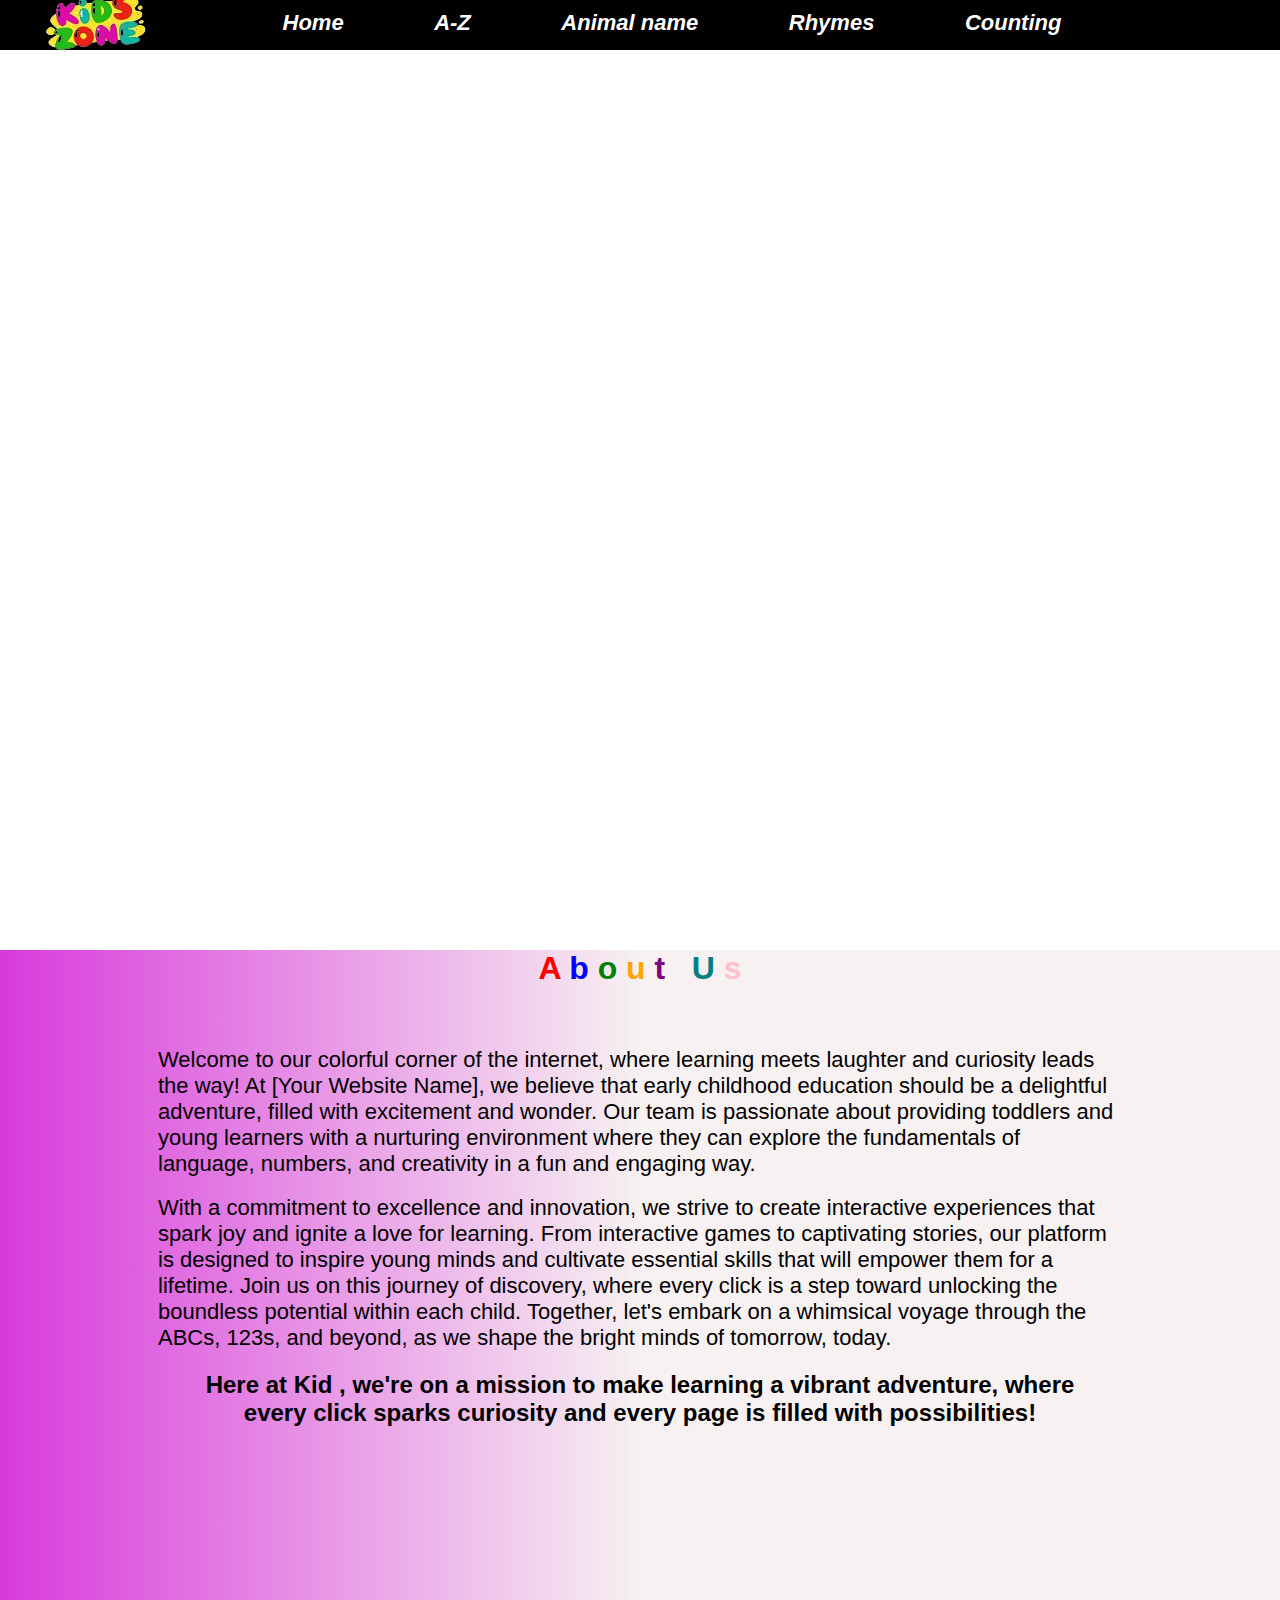
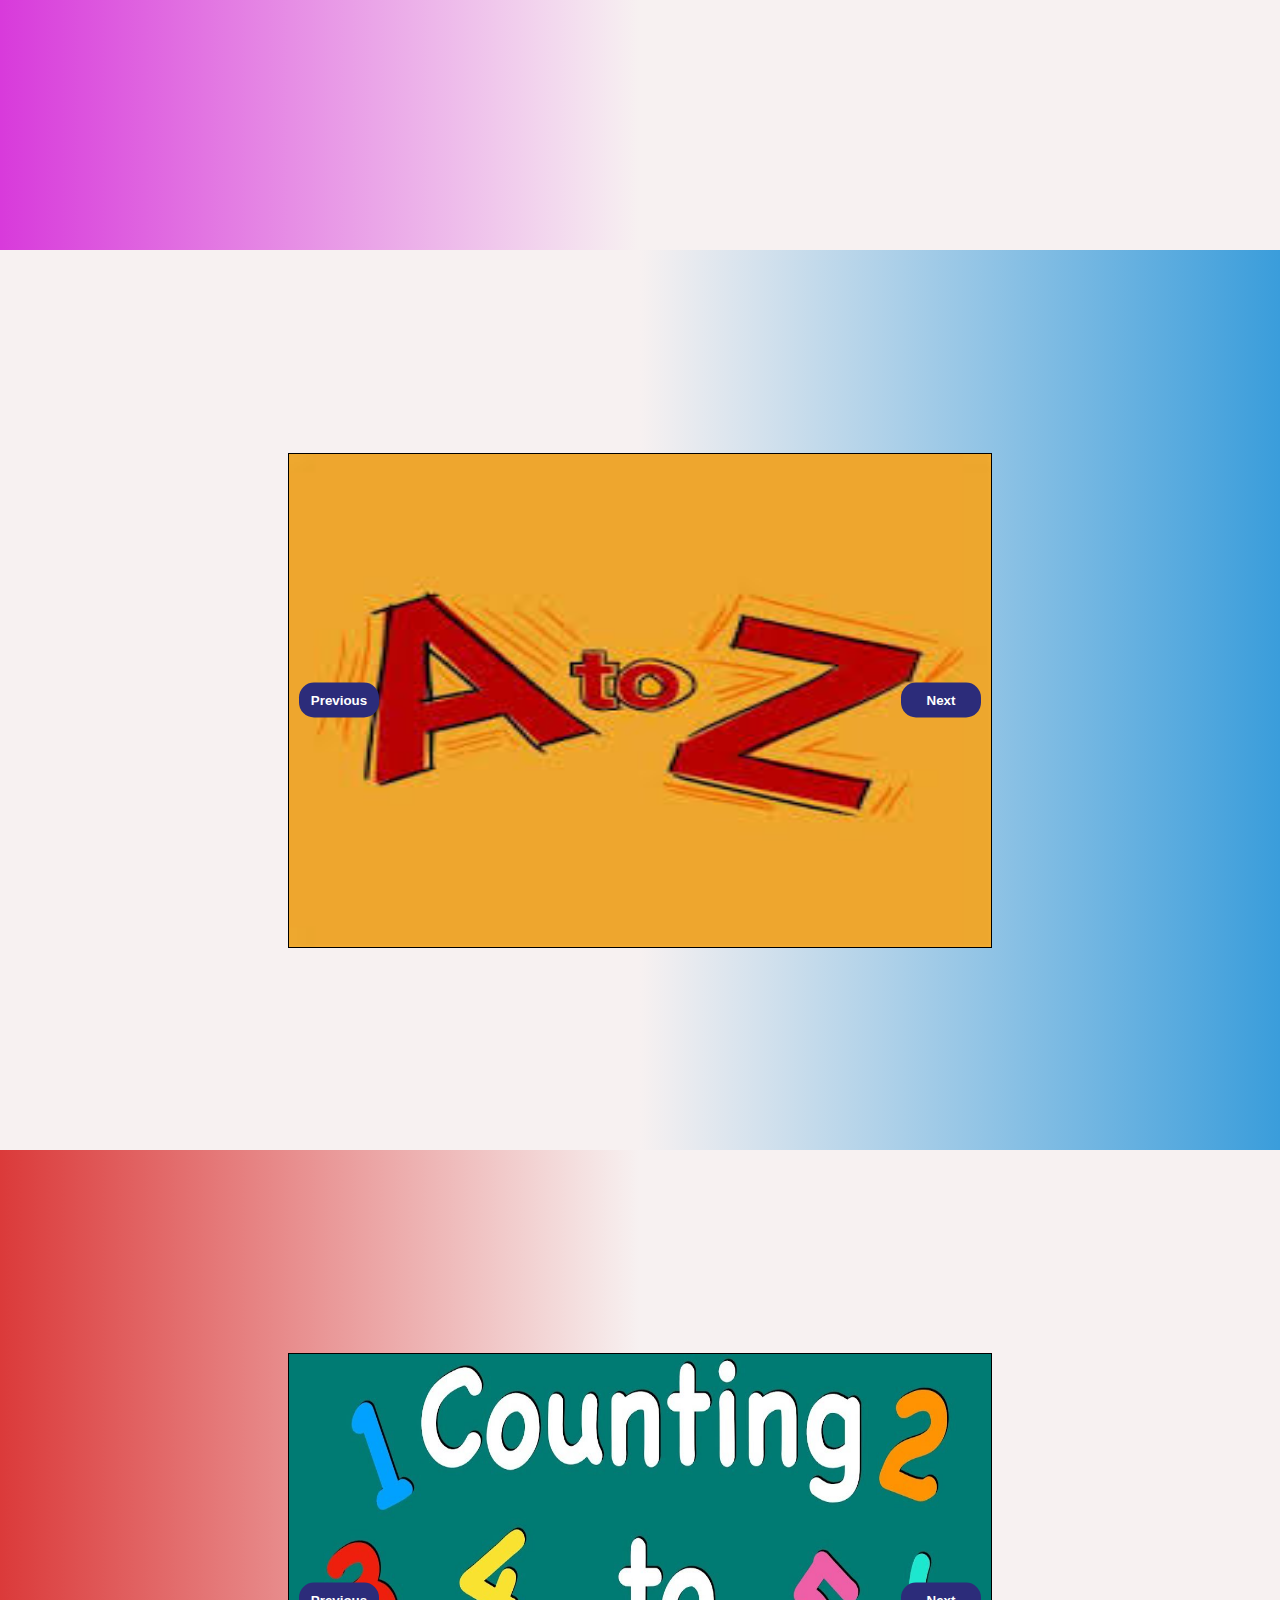
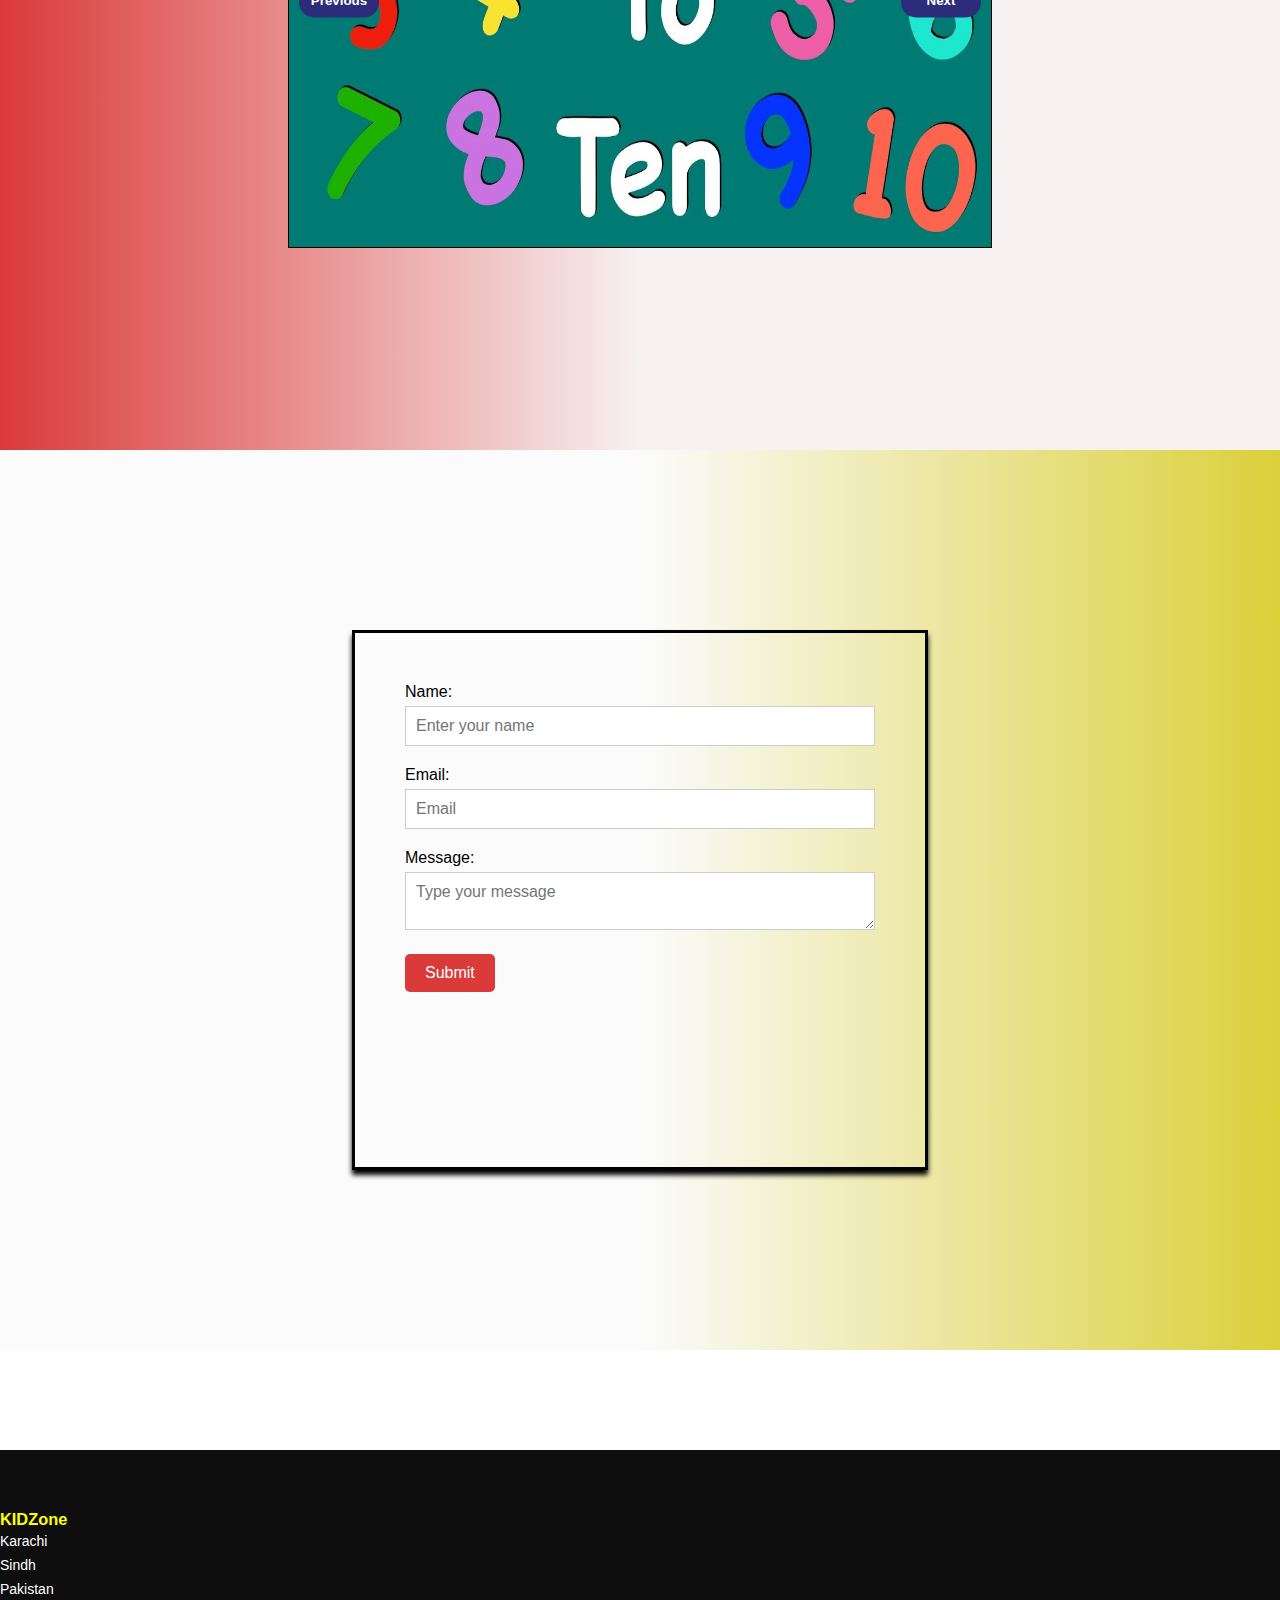
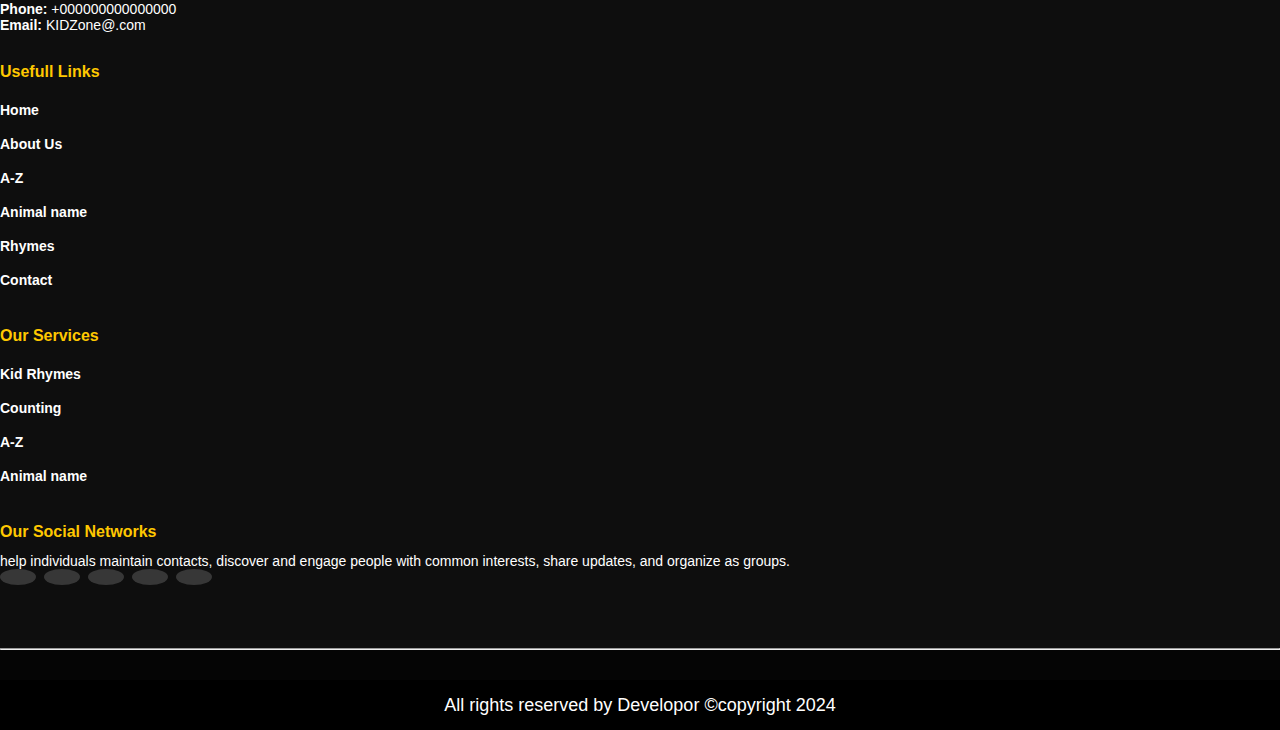
==== index.html @ c66ebe62 "Update index.html" ====
<!DOCTYPE html>
<html lang="en">

<head>
    <meta charset="UTF-8">
    <meta name="viewport" content="width=device-width, initial-scale=1.0">
    <title>Document</title>
    <link rel="stylesheet" href="./css/style.css">
       <!-- bootstrap links -->
       <link href="https://cdn.jsdelivr.net/npm/bootstrap@5.0.2/dist/css/bootstrap.min.css" rel="stylesheet" integrity="sha384-EVSTQN3/azprG1Anm3QDgpJLIm9Nao0Yz1ztcQTwFspd3yD65VohhpuuCOmLASjC" crossorigin="anonymous">
       <!-- bootstrap links -->
    <link rel="stylesheet" href="https://cdnjs.cloudflare.com/ajax/libs/font-awesome/6.5.2/css/all.min.css"
    
        integrity="sha512-SnH5WK+bZxgPHs44uWIX+LLJAJ9/2PkPKZ5QiAj6Ta86w+fsb2TkcmfRyVX3pBnMFcV7oQPJkl9QevSCWr3W6A=="
        crossorigin="anonymous" referrerpolicy="no-referrer" />

</head>

<body>

    <div id="home" class="hm">

        <div class="header">

            <div class="logo">
                <img src="Kids_Zone_Logo-removebg-preview.png" alt="logo">

            </div>

            <div class="menu">

                <ul class="menu-list">
                    
                    <li><a href="index.html">Home</a></li>
                    <!-- <li><a href="#About">About</a></li> -->
                    <li><a href="Alphabet name.html">A-Z</a></li>
                    <li><a href="Animal name.html">Animal name</a></li>
                   <li><a href="Rhyms.html">Rhymes</a></li>
                    <li><a href="counting.html">Counting</a></li>
                    <!-- <li><a href="#contact">Contact</a></li> -->
                    
                </ul>

            </div>

            <div class="toggle toggle-active">
               <button onclick="show()"> <i class="fa-solid fa-bars humberger-btn"></i> </button>
            </div>

        </div>

        <!--   Slider -->

        <div class="slider">
            <div class="slide" style="background-image: url('./imgages/back.jpg'); background-size: cover;">
                <p>Welcome to our world of wonder! Dive into letters and laughter, where learning is fun ever after!</p>
            </div>
            <div class="slide" style="background-image: url('./imagages/back2.jpg'); background-size: cover;">
                <p>A is for Apple, B is for Ball: Come learn and play, have a ball!</p>
            </div>
            <div class="slide" style="background-image: url('./imagages/back3.jpg'); background-size: cover;">
                <p>Discover, learn, and have some fun: where crayons and balls meet everyone!</p>
            </div>
        </div>




    </div>

    <!--About Section -->

    <div id="About" class="ab" >

        <h1 class="about-h1">

            <div class="colorful">
                <span>A</span>
                <span>b</span>
                <span>o</span>
                <span>u</span>
                <span>t</span>
                <span>&nbsp;</span>
                <span>U</span>
                <span>s</span>
              </div>
            

        </h1>

        <div class="About-main">

            <img src="./imagages/About.jfif" alt="">
            <p>Welcome to our colorful corner of the internet, where learning meets laughter and curiosity leads the
                way! At [Your Website Name], we believe that early childhood education should be a delightful adventure,
                filled with excitement and wonder. Our team is passionate about providing toddlers and young learners
                with a nurturing environment where they can explore the fundamentals of language, numbers, and
                creativity in a fun and engaging way.</p>
            <br>
            <p>With a commitment to excellence and innovation, we strive to create interactive experiences that spark
                joy and ignite a love for learning. From interactive games to captivating stories, our platform is
                designed to inspire young minds and cultivate essential skills that will empower them for a lifetime.
                Join us on this journey of discovery, where every click is a step toward unlocking the boundless
                potential within each child. Together, let's embark on a whimsical voyage through the ABCs, 123s, and
                beyond, as we shape the bright minds of tomorrow, today.</p>
                          

                <h2 class="about-below-h2">Here at Kid , we're on a mission to make learning a vibrant adventure, where every click
                    sparks curiosity and every page is filled with possibilities!</h2>

        </div>


    </div>


    <!-- A to Z -->

    <div id="A-to-Z" class="ab">
       

        <div class="book">
          <div class="page" id="page1"><img src="A-Z.jpg" alt=""></div>
            <div class="page" id="page2"><img src="./imagages/a.jpg" alt=""></div>
            <div class="page" id="page3"><img src="A-Z img/ball.jpg" alt=""></div>
            <div class="page" id="page4"><img src="A-Z img/cat.svg" alt=""></div>
            <div class="page" id="page5"><img src="A-Z img/dog.jpg" alt=""></div>
            <div class="page" id="page6"><img src="A-Z img/elephant.jpg" alt=""></div>
            <div class="page" id="page7"><img src="A-Z img/flower_c_200w.png" alt=""></div>
            <div class="page" id="page8"><img src="A-Z img/grapes.jpg" alt=""></div>
            <div class="page" id="page9"><img src="A-Z img/h.avif" alt=""></div>
            <div class="page" id="page8"><img src="A-Z img/ice.jpg" alt=""></div>
            <div class="page" id="page9"><img src="A-Z img/juce.jpg" alt=""></div>
            <div class="page" id="page10"><img src="A-Z img/kite.jpg" alt=""></div>
            <div class="page" id="page11"><img src="A-Z img/lion.jpg" alt=""></div>
            <div class="page" id="page12"><img src="A-Z img/mango.jpg" alt=""></div>
            <div class="page" id="page13"><img src="A-Z img/n.jpg" alt=""></div>
            <div class="page" id="page14"><img src="A-Z img/o.jpg" alt=""></div>
            <div class="page" id="page15"><img src="A-Z img/p.avif" alt=""></div>
            <div class="page" id="page16"><img src="A-Z img/q.jpg" alt=""></div>
            <div class="page" id="page17"><img src="A-Z img/r.png" alt=""></div>
            <div class="page" id="page18"><img src="A-Z img/s.jpg" alt=""></div>
            <div class="page" id="page19"><img src="A-Z img/t.webp" alt=""></div>
            <div class="page" id="page20"><img src="A-Z img/u.jpg" alt=""></div>
            <div class="page" id="page21"><img src="A-Z img/v.jpg" alt=""></div>
            <div class="page" id="page22"><img src="A-Z img/w.jpg" alt=""></div>
            <div class="page" id="page23"><img src="A-Z img/x.png" alt=""></div>
            <div class="page" id="page24"><img src="A-Z img/y.jpg" alt=""></div>
            <div class="page" id="page25"><img src="A-Z img/z.jpg" alt=""></div>
            <button class="prev btn" onclick="showPreviousPage()">Previous</button>
            <button class="next btn" onclick="showNextPage()">Next</button>
            

          </div>  
                  
    </div>
    
        <!-- Counting -->

        <div id="counting">
            

            <div class="book2">
                <div class="page22" id="page0"><img src="img1to10/maxresdefault.jpg" alt=""></div>
                <div class="page22" id="page1"><img src="img1to10/1.jpeg" alt=""></div>
                <div class="page22" id="page2"><img src="img1to10/2.jpg" alt=""></div>
                <div class="page22" id="page3"><img src="img1to10/3.jpg" alt=""></div>
                <div class="page22" id="page4"><img src="img1to10/4..jpg" alt=""></div>
                <div class="page22" id="page5"><img src="img1to10/5.jpg" alt=""></div>
                <div class="page22" id="page6"><img src="img1to10/6.avif" alt=""></div>
                <div class="page22" id="page7"><img src="img1to10/7.jpg" alt=""></div>
                <div class="page22" id="page8"><img src="img1to10/8.jpg" alt=""></div>
                <div class="page22" id="page9"><img src="img1to10/9.jpg" alt=""></div>
                <div class="page22" id="page9"><img src="img1to10/10.jpg" alt=""></div>







                <button class="prev2" id="btn22" onclick="showPreviousPage2()">Previous</button>
                <button class="next2" id="btn22" onclick="showNextPage2()">Next</button>
              </div>          
    
        </div>

<!-- 
        contact -->

        <div id="contact">

            <div class="contactBox">
                <form id="contactForm">
                    <div class="form-group">
                      <label for="name">Name:</label>
                      <input type="text" placeholder="Enter your name" id="name" name="name">
                      <span id="nameError" class="error"></span>
                    </div>
                    <div class="form-group">
                      <label for="email">Email:</label>
                      <input type="email" placeholder="Email" id="email" name="email">
                      <span id="emailError" class="error"></span>
                    </div>
                    <div class="form-group">
                      <label for="message">Message:</label>
                      <textarea id="message"placeholder="Type your message" name="message"></textarea>
                      <span id="messageError" class="error"></span>
                    </div>
                    <button type="submit">Submit</button>
                  </form>
                  
            </div> 

        </div>
        <!-- footer -->
    <footer id="footer">
        <div class="footer-top">
          <div class="container">
            <div class="row">
  
              <div class="col-lg-3 col-md-6 footer-contact">
                <h3>KIDZone</h3>
                <p>
                  Karachi <br>
                  Sindh <br>
                  Pakistan <br>
                </p>
                <strong>Phone:</strong> +000000000000000 <br>
                <strong>Email:</strong>  KIDZone@.com <br>
              </div>
  
              <div class="col-lg-3 col-md-6 footer-links">
                <h4>Usefull Links</h4>
               <ul>
                <li><a href="#">Home</a></li>
                <li><a href="#">About Us</a></li>
                <li><a href="#">A-Z</a></li>
                <li><a href="Animal name.html">Animal name</a></li>
                <li><a href="#">Rhymes</a></li>
                <li><a href="#">Contact</a></li>
               </ul>
              </div>
  
  
  
             
  
              <div class="col-lg-3 col-md-6 footer-links">
                <h4>Our Services</h4>
  
               <ul>
                <li><a href="#">Kid Rhymes</a></li>
                <li><a href="#">Counting</a></li>
                <li><a href="Alphabet name.html">A-Z</a></li>
                <li><a href="Animal name.html">Animal name</a></li>
                
            </ul>
              </div>
  
              <div class="col-lg-3 col-md-6 footer-links">
                <h4>Our Social Networks</h4>
                <p>help individuals maintain contacts, discover and engage people with common interests, share updates, and organize as groups.</p>
  
                <div class="socail-links mt-3">
                  <a href="#"><i class="fa-brands fa-twitter"></i></a>
                  <a href="#"><i class="fa-brands fa-facebook-f"></i></a>
                  <a href="#"><i class="fa-brands fa-instagram"></i></a>
                  <a href="#"><i class="fa-brands fa-skype"></i></a>
                  <a href="#"><i class="fa-brands fa-linkedin"></i></a>
                </div>
              
              </div>
  
            </div>
          </div>
        </div>
        <hr>
    
      </footer>
      <!-- footer -->
        
        

        <div class="footer">
            <p>All rights reserved by Developor &copy;copyright 2024</p>
       
        </div>
    

    <script src="./js/site.js"></script>
    <script src="https://cdn.jsdelivr.net/npm/bootstrap@5.0.2/dist/js/bootstrap.bundle.min.js" integrity="sha384-MrcW6ZMFYlzcLA8Nl+NtUVF0sA7MsXsP1UyJoMp4YLEuNSfAP+JcXn/tWtIaxVXM" crossorigin="anonymous"></script>
    
</body>

</html>
---- css/style.css ----
*{
    margin: 0px;
    padding: 0px;
    box-sizing: border-box;
    font-family: Arial, sans-serif;
}

html {
    scroll-behavior: smooth;
}
  

#home{
    width: 100%;
    height: 100vh;
    
 
}

.header{
    width: 100%;
    height: 50px;
    display: flex;
    background-color: black;
    color: white;
    display: flex;
    position: fixed;
    z-index: 1000;

}

.logo{

    width: 15%;
    height: 100%;
    display: flex;
    justify-content: center;
    align-items: center;
    text-align: center;
    font-family: Arial, Helvetica, sans-serif;
}



.menu{
    width: 75%;
    height: 100%;
    justify-content: right;
    align-items: center;
}

.menu-list{
  font-family: serif;
    display: flex;
    font-style: italic;
    width: 100%;
    align-items: center;
    height: 100%;
    line-height: 100%;
    justify-content: space-evenly;
    font-size: 10px;
    list-style: none;
}

.menu-list li a{
    color: white;
    font-size: 22px;
    font-weight: bold;
    text-decoration: none;
    display: inline-block;
}

.menu-list li a:hover{
    color:  rgb(219, 58, 58);
    transition: 0.5s all ease-in-out;
}


.toggle{
    width: 10%;
    height: 100%;
    display: flex;
    justify-content: center;
    align-items: center;
    display: none;
}

.humberger-btn{
    font-size: 30px;
    cursor: pointer;

}

  
  .slider {
    width: 100%;
    height: calc(100vh - 50px);
    overflow: hidden;
    position: relative;
  }
  
  .slide {
    width: 100%;
    height: 100%;
    display: flex;
    justify-content: center;
    align-items: center;
    position: absolute;
    opacity: 0;
    background-size: cover;
    background-position: center;
    transition: opacity 0.5s ease;
    background-color: rgba(0, 0, 0, 0.5); 
    background-blend-mode: overlay;
    text-align: center;
    
    
  }
  
  .slide.active {
    opacity: 1;
  }
  
  .slide p {
    color: white;
    font-size: 30px;
    margin-left: 20px;
    margin-right: 20px;
    font-weight: bold;
    font-family: sans-serif;

  }
  .ab{
    margin-top: 0px;
  }
  
#About{
  background-image: linear-gradient(to right, rgb(216, 58, 219), rgb(247, 241, 241) 50% 50%);
    width: 100%;
margin-top: 30px;
    height: 100vh;
    text-align: center;
}

.About-main{

    width: 80%;
    height: auto;
    margin: auto;
    padding: 30px;
    text-align: left;
    margin-top: 30px;
    
}

.about-h1{
    margin-top: 50px;
    margin-bottom: 10px;

}

.colorful span:nth-child(1) { color: red; }
  .colorful span:nth-child(2) { color: blue; }
  .colorful span:nth-child(3) { color: green; }
  .colorful span:nth-child(4) { color: orange; }
  .colorful span:nth-child(5) { color: purple; }
  .colorful span:nth-child(6) { color: yellow; }
  .colorful span:nth-child(7) { color: teal; }
  .colorful span:nth-child(8) { color: pink; }


.About-main img{
    float: left;
    margin-right: 10px;
    width: 35%;
    border-radius: 5px;

}

.About-main p{
    font-size: 22px;
    font-family: sans-serif;
}

.about-below-h2{
    margin: 20px;
    text-align: center;
}


.A-Zh2{
  margin-top: 25px;
  margin-bottom: 25px;
}

#A-to-Z{
    width: 100%;
    height: 100vh;
    background-image: linear-gradient(to left, rgb(58, 157, 219), rgb(247, 241, 241) 50% 50%);
    display: flex;
    justify-content: center;
    align-items: center;
}


.book {
    width: 55%;
    height: 55%;
    position: relative;
    border: 1px solid #000;
    overflow: hidden;
  }
  
  .page {
    width: 100%;
    height: 100%;
    position: absolute;
    display: none;
  }

  .page img{
    width: 100%;
    height: 100%;
  }
  
  .prev, .next {
    position: absolute;
    top: 50%;
    transform: translateY(-50%);
    padding: 10px;
    background-color: #ccc;
    border: none;
    cursor: pointer;
  }
  
  .prev {
    left: 0;
  }
  
  .next {
    right: 0;
  }

  .btn{
    margin-left: 10px;
    margin-right: 10px;
    border-radius: 15px;
    background-color: rgb(44, 44, 122);
    font-weight: bold;
    width: 80px;
    color: white;
  }

  #btn22{
    margin-left: 10px;
    margin-right: 10px;
    border-radius: 15px;
    background-color: rgb(44, 44, 122);
    font-weight: bold;
    width: 80px;
    color: white;
  }

  .seemore{
    display: inline-block;
    padding: 10px 20px;
    font-size: 16px;
    cursor: pointer;
    text-align: center;
    text-decoration: none;
    outline: none;
    color: #fff;
    background-color: #007bff;
    border: none;
    border-radius: 5px;
    
  }


/* 
  counting */

#counting{
    width: 100%;
    height: 100vh;
    background-image: linear-gradient(to right, rgb(219, 58, 58), rgb(247, 241, 241) 50% 50%);
    display: flex;
    justify-content: center;
    align-items: center;
  }
  .counting-h1{
    margin-top: 25px;
    margin-bottom: 25px;
 
  }

  
.book2 {
    width: 55%;
    height: 55%;
    position: relative;
    border: 1px solid #000;
    overflow: hidden;
  }
  
  .page22 {
    width: 100%;
    height: 100%;
    position: absolute;
    display: none;
  }

  .page22 img{
    width: 100%;
    height: 100%;
  }
  
  .prev2, .next2 {
    position: absolute;
    top: 50%;
    transform: translateY(-50%);
    padding: 10px;
    background-color: #ccc;
    border: none;
    cursor: pointer;
  }
  
  .prev2 {
    left: 0;
  }
  
  .next2 {
    right: 0;
  }

  #contact{
    background-image: linear-gradient(to left, rgb(219, 208, 58), rgb(251, 251, 252) 50% 50%);
    width: 100%;
    height: 100vh;
    display: flex;
    justify-content: center;
    align-items: center;
  }

  .contactBox{
    width: 45%;
    height: 60vh;
    border: 3px solid black;
    box-shadow: 0px 5px 5px 0px;
    padding: 50px;
  }

  .form-group {
    margin-bottom: 20px;
  }
  
  label {
    display: block;
    margin-bottom: 5px;
  }
  
  input[type="text"],
  input[type="email"],
  textarea {
    width: 100%;
    padding: 10px;
    font-size: 16px;
    border: 1px solid #ccc;
  }
  
  .error {
    color: red;
    font-size: 14px;
  }
  
  button[type="submit"] {
    background-color:  rgb(219, 58, 58);
    color: #fff;
    padding: 10px 20px;
    border: none;
    cursor: pointer;
    font-size: 16px;
    border-radius: 5px;
  }
  
  button[type="submit"]:hover {
    background-color: #0056b3;
  }

  .footer{
    width: 100%;
    height: 50px;
    font-size: 18px;
    color: white;
    background-color: black;
    display: flex;
    justify-content: center;
    align-items: center;
  }
    

@media screen and (max-width: 1100px) {
    /* Your CSS rules for screens up to 720px wide */
    .toggle-active{
        display: flex;
    }

    .header{
        justify-content: space-between;
    }
    .About-main img{
        width: 70%;
    }

    #A-to-Z{

        margin-top: 450px;
    }

    .menu{
        display: none;
    }
    
    .header-active{
        flex-direction: column;
        height: auto;
        justify-content: center;
        height: 100vh;
        transition: 0.5s all ease-in-out;

    }

    .menu-active{
        display: block;
        width: 100%;
    }

    .menu-list-active{
        flex-direction: column;
    }

    .logo-active{
        width: 100%;
    }

    .toggle-res-active{
        width: 100%;
    }

    .book{
        width: 70%;
        height: 70%;
    }

    .book2{
        width: 70%;
        height: 70%;
    }

    .contactBox{
        width: 70%;
        height: auto;
    }

    .about-active{
        margin-top: 100vh;
    }

}
/* footer */
#footer{
  padding: 0 0 30px 0px;
  color: white;
  font-size: 14px;
  background-color: gray;
  margin-top: 100px;
}
#footer .footer-top{
  padding: 60px 0 30px 0;
  background-color: gray;
  color: white;
}
#footer .footer-top .footer-contact{
  margin-bottom: 30px;
}
#footer .footer-top .footer-contact h3{
  color: yellow;
}
#footer .footer-top .footer-contact h4{
  font-size: 22px;
  margin: 0 0 30px 0;
  padding: 2px 0 2px 0;
  line-height: 1;
  font-weight: 700;
}
#footer .footer-top .footer-contact p{
  font-size: 14px;
  line-height: 24px;
  margin-bottom: 0;
  color: white;
}
#footer .footer-top h4{
  font-size: 16px;
  font-weight: bold;
  position: relative;
  padding-bottom: 12px;
}
#footer .footer-top .footer-links{
  margin-bottom: 30px;
  margin-top: 10px;
}
#footer .footer-top .footer-links h4{
  color: #ffc800;
}
#footer .footer-top .footer-links ul{
  list-style: none;
  padding: 0;
  margin: 0;
}
#footer .footer-top .footer-links ul li{
  padding: 10px 0;
  display: flex;
  align-items: center;
}
#footer .footer-top .footer-links ul li a{
  text-decoration: none;
  color: white;
  display: inline-block;
  line-height: 1;
  font-weight: bold;
  transition: 0.5s ease;
}
#footer .footer-top .footer-links ul li a:hover{
  color: yellow;
}
#footer .footer-top .socail-links a{
  font-size: 18px;
  display: inline-block;
  text-decoration: none;
  background-color: #373737;
  color: white;
  line-height: 1;
  padding: 8px 0;
  margin-right: 4px;
  border-radius: 50%;
  text-align: center;
  width: 36px;
  transition: 0.5s ease;
}
#footer .footer-top .socail-links a:hover{
  background-color: yellow;
  color: white;
}
#footer .copyright{
  text-align: center;
  float: left;
}
#footer .credits{
  float: right;
  text-align: center;
  font-size: 13px;
}
#footer .credits a{
  color: yellow;
}
/* footer *//* footer */
#footer{
  padding: 0 0 30px 0px;
  color: white;
  font-size: 14px;
  background-color: gray;
  margin-top: 100px;
}
#footer .footer-top{
  padding: 60px 0 30px 0;
  background-color: gray;
  color: white;
}
#footer .footer-top .footer-contact{
  margin-bottom: 30px;
}
#footer .footer-top .footer-contact h3{
  color: yellow;
}
#footer .footer-top .footer-contact h4{
  font-size: 22px;
  margin: 0 0 30px 0;
  padding: 2px 0 2px 0;
  line-height: 1;
  font-weight: 700;
}
#footer .footer-top .footer-contact p{
  font-size: 14px;
  line-height: 24px;
  margin-bottom: 0;
  color: white;
}
#footer .footer-top h4{
  font-size: 16px;
  font-weight: bold;
  position: relative;
  padding-bottom: 12px;
}
#footer .footer-top .footer-links{
  margin-bottom: 30px;
  margin-top: 10px;
}
#footer .footer-top .footer-links h4{
  color: #ffc800;
}
#footer .footer-top .footer-links ul{
  list-style: none;
  padding: 0;
  margin: 0;
}
#footer .footer-top .footer-links ul li{
  padding: 10px 0;
  display: flex;
  align-items: center;
}
#footer .footer-top .footer-links ul li a{
  text-decoration: none;
  color: white;
  display: inline-block;
  line-height: 1;
  font-weight: bold;
  transition: 0.5s ease;
}
#footer .footer-top .footer-links ul li a:hover{
  color: yellow;
}
#footer .footer-top .socail-links a{
  font-size: 18px;
  display: inline-block;
  text-decoration: none;
  background-color: #373737;
  color: white;
  line-height: 1;
  padding: 8px 0;
  margin-right: 4px;
  border-radius: 50%;
  text-align: center;
  width: 36px;
  transition: 0.5s ease;
}
#footer .footer-top .socail-links a:hover{
  background-color: yellow;
  color: white;
}
#footer .copyright{
  text-align: center;
  float: left;
}
#footer .credits{
  float: right;
  text-align: center;
  font-size: 13px;
}
#footer .credits a{
  color: yellow;
}
/* footer *//* footer */
#footer{
    padding: 0 0 30px 0px;
    color: white;
    font-size: 14px;
    background-color: rgb(5, 5, 5);
    margin-top: 100px;
}
#footer .footer-top{
    padding: 60px 0 30px 0;
    background-color: rgb(14, 14, 14);
    color: white;
}
#footer .footer-top .footer-contact{
    margin-bottom: 30px;
}
#footer .footer-top .footer-contact h3{
    color: yellow;
}
#footer .footer-top .footer-contact h4{
    font-size: 22px;
    margin: 0 0 30px 0;
    padding: 2px 0 2px 0;
    line-height: 1;
    font-weight: 700;
}
#footer .footer-top .footer-contact p{
    font-size: 14px;
    line-height: 24px;
    margin-bottom: 0;
    color: white;
}
#footer .footer-top h4{
    font-size: 16px;
    font-weight: bold;
    position: relative;
    padding-bottom: 12px;
}
#footer .footer-top .footer-links{
    margin-bottom: 30px;
    margin-top: 10px;
}
#footer .footer-top .footer-links h4{
    color: #ffc800;
}
#footer .footer-top .footer-links ul{
    list-style: none;
    padding: 0;
    margin: 0;
}
#footer .footer-top .footer-links ul li{
    padding: 10px 0;
    display: flex;
    align-items: center;
}
#footer .footer-top .footer-links ul li a{
    text-decoration: none;
    color: white;
    display: inline-block;
    line-height: 1;
    font-weight: bold;
    transition: 0.5s ease;
}
#footer .footer-top .footer-links ul li a:hover{
    color: yellow;
}
#footer .footer-top .socail-links a{
    font-size: 18px;
    display: inline-block;
    text-decoration: none;
    background-color: #373737;
    color: white;
    line-height: 1;
    padding: 8px 0;
    margin-right: 4px;
    border-radius: 50%;
    text-align: center;
    width: 36px;
    transition: 0.5s ease;
}
#footer .footer-top .socail-links a:hover{
    background-color: yellow;
    color: white;
}
#footer .copyright{
    text-align: center;
    float: left;
}
#footer .credits{
    float: right;
    text-align: center;
    font-size: 13px;
}
#footer .credits a{
    color: yellow;
}
/* footer */
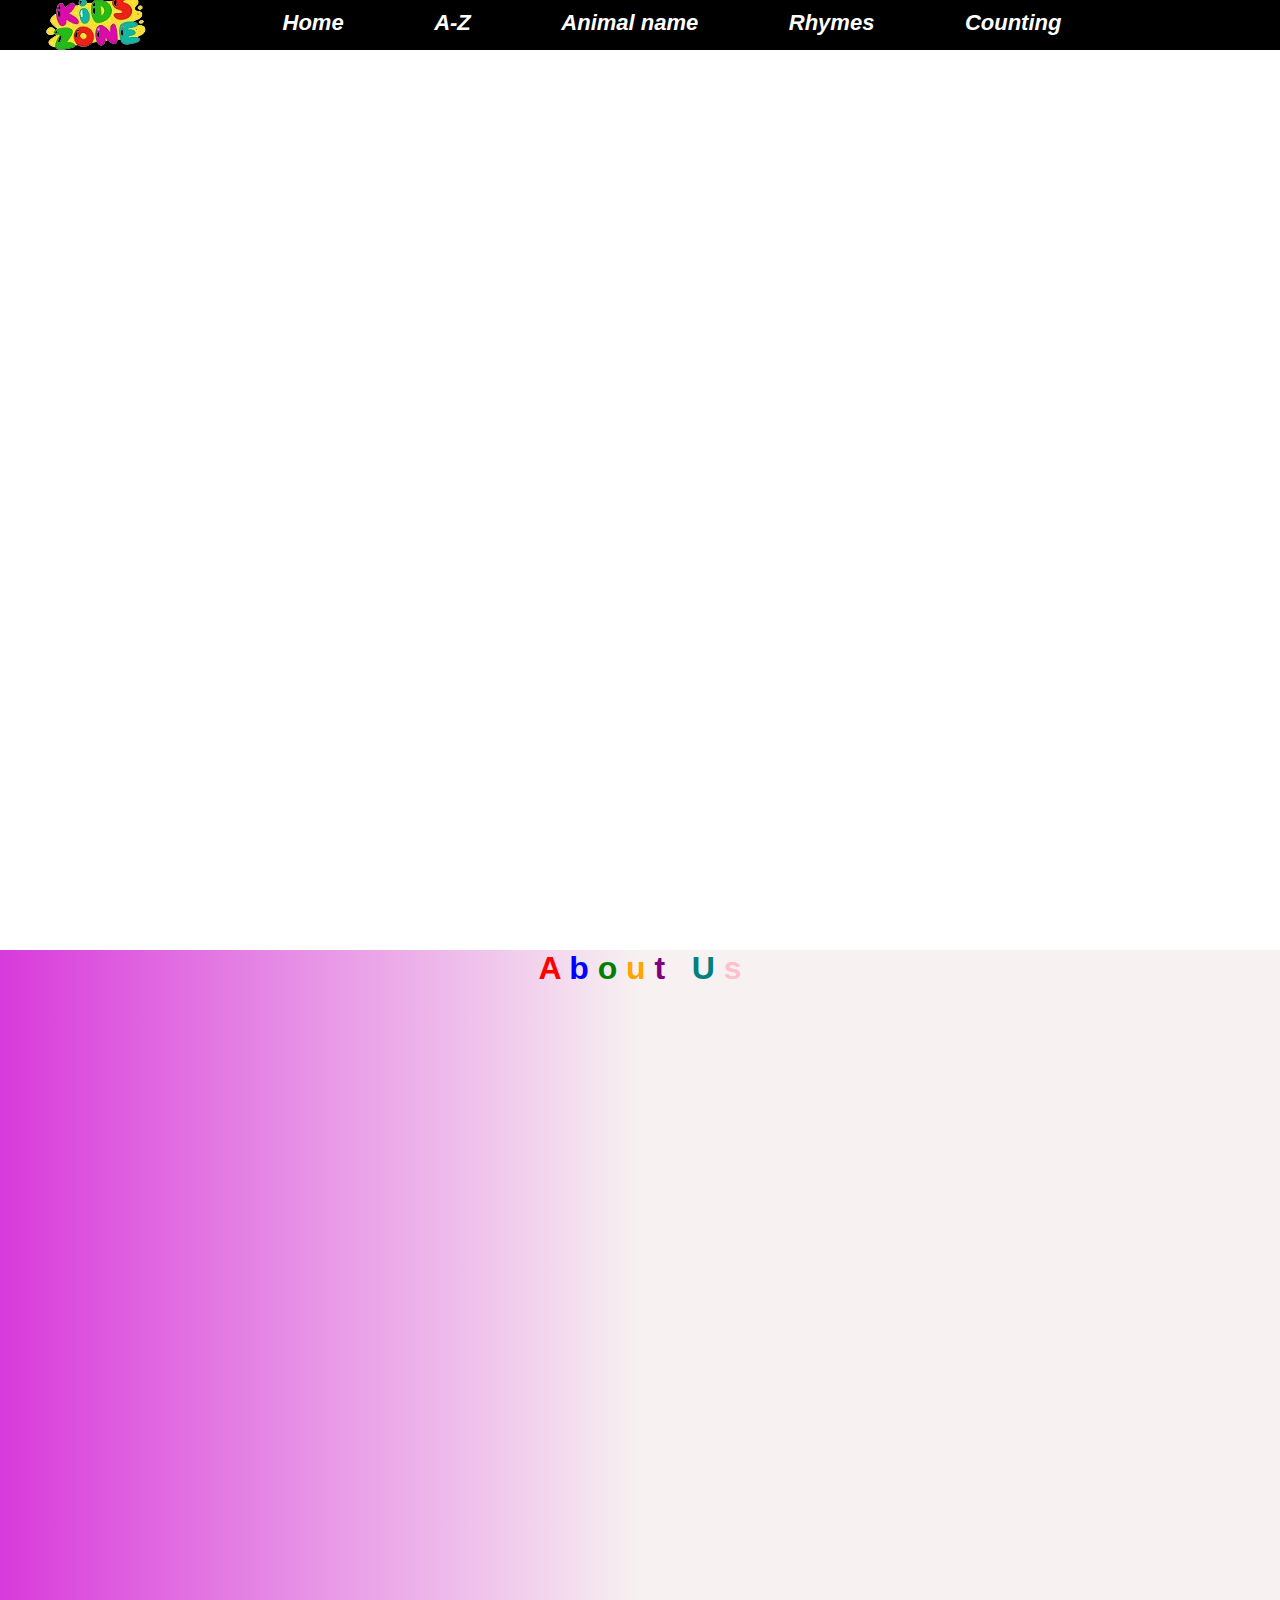
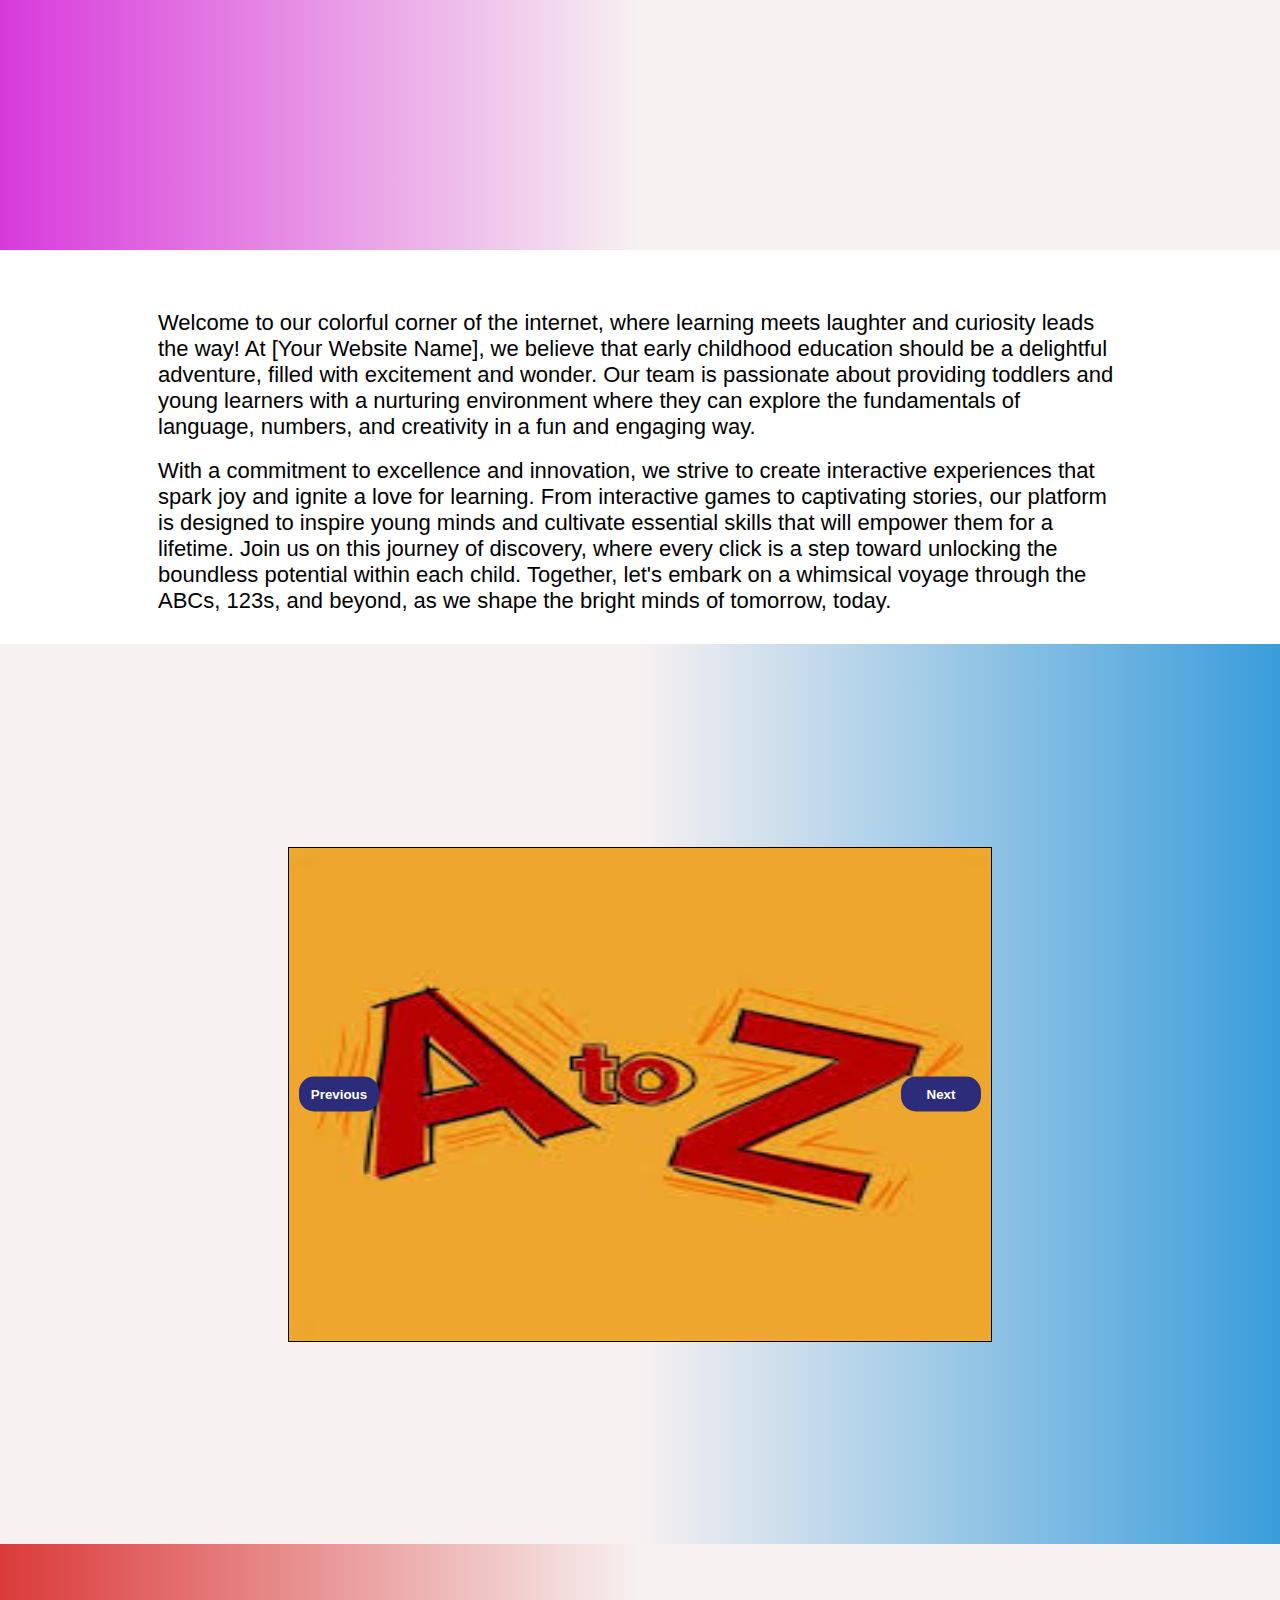
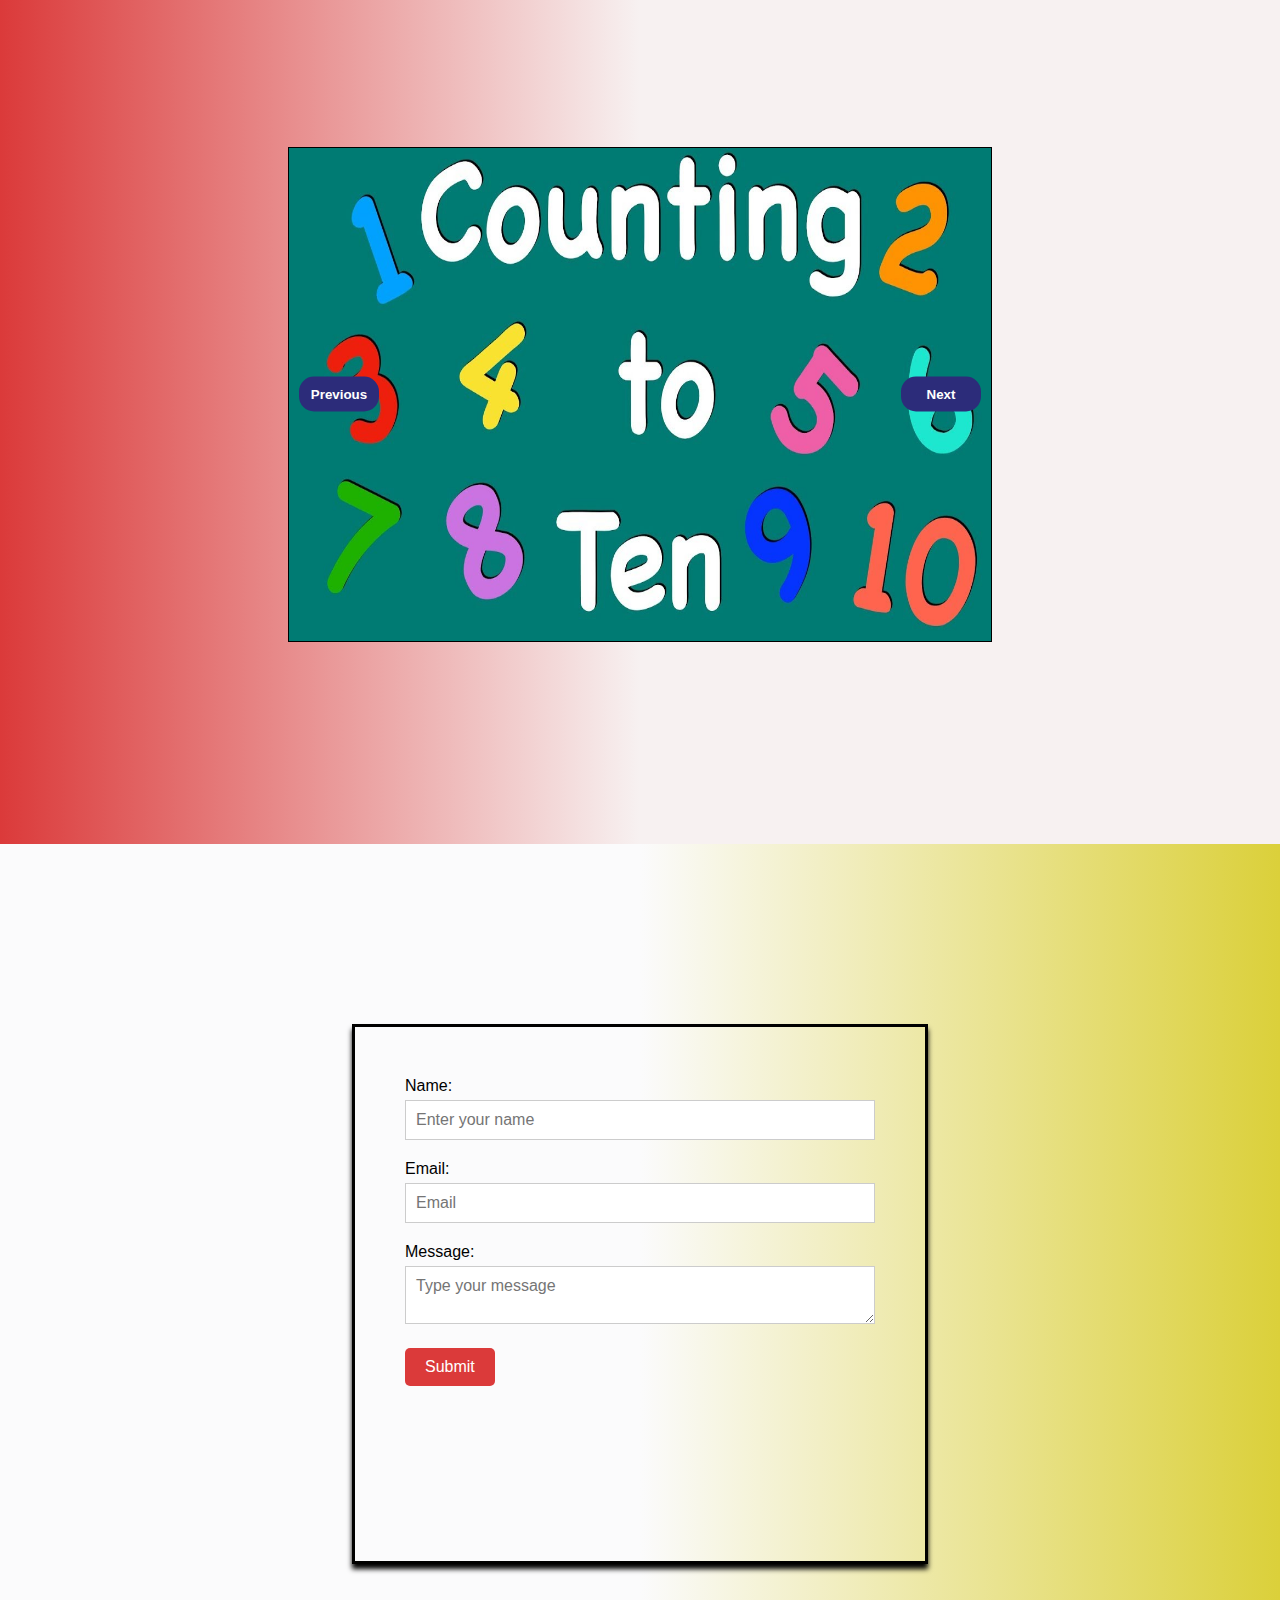
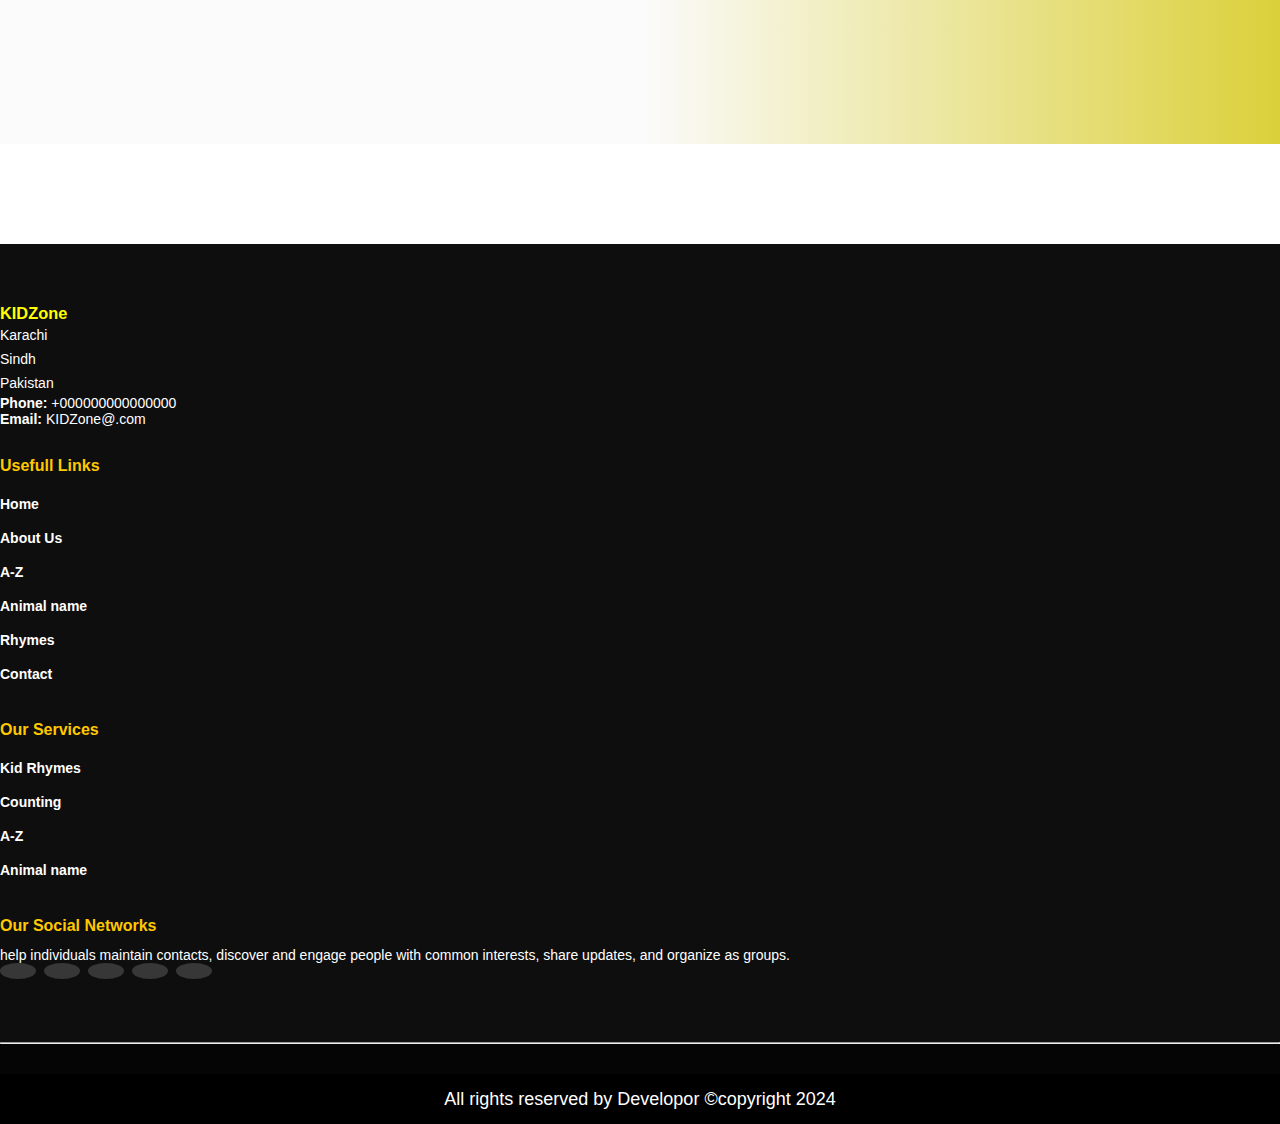
==== commit b735de7b: "Update index.html" ====
--- a/index.html
+++ b/index.html
@@ -52,7 +52,7 @@
         <!--   Slider -->
 
         <div class="slider">
-            <div class="slide" style="background-image: url('./imgages/back.jpg'); background-size: cover;">
+            <div class="slide" style="background-image: url('imgages/back.jpg'); background-size: cover;">
                 <p>Welcome to our world of wonder! Dive into letters and laughter, where learning is fun ever after!</p>
             </div>
             <div class="slide" style="background-image: url('./imagages/back2.jpg'); background-size: cover;">
@@ -87,7 +87,7 @@
             
 
         </h1>
-
+      </div>
         <div class="About-main">
 
             <img src="./imagages/About.jfif" alt="">
@@ -104,14 +104,14 @@
                 potential within each child. Together, let's embark on a whimsical voyage through the ABCs, 123s, and
                 beyond, as we shape the bright minds of tomorrow, today.</p>
                           
-
+<!-- 
                 <h2 class="about-below-h2">Here at Kid , we're on a mission to make learning a vibrant adventure, where every click
-                    sparks curiosity and every page is filled with possibilities!</h2>
-
-        </div>
-
-
-    </div>
+                    sparks curiosity and every page is filled with possibilities!</h2> -->
+
+        </div>
+
+
+    
 
 
     <!-- A to Z -->
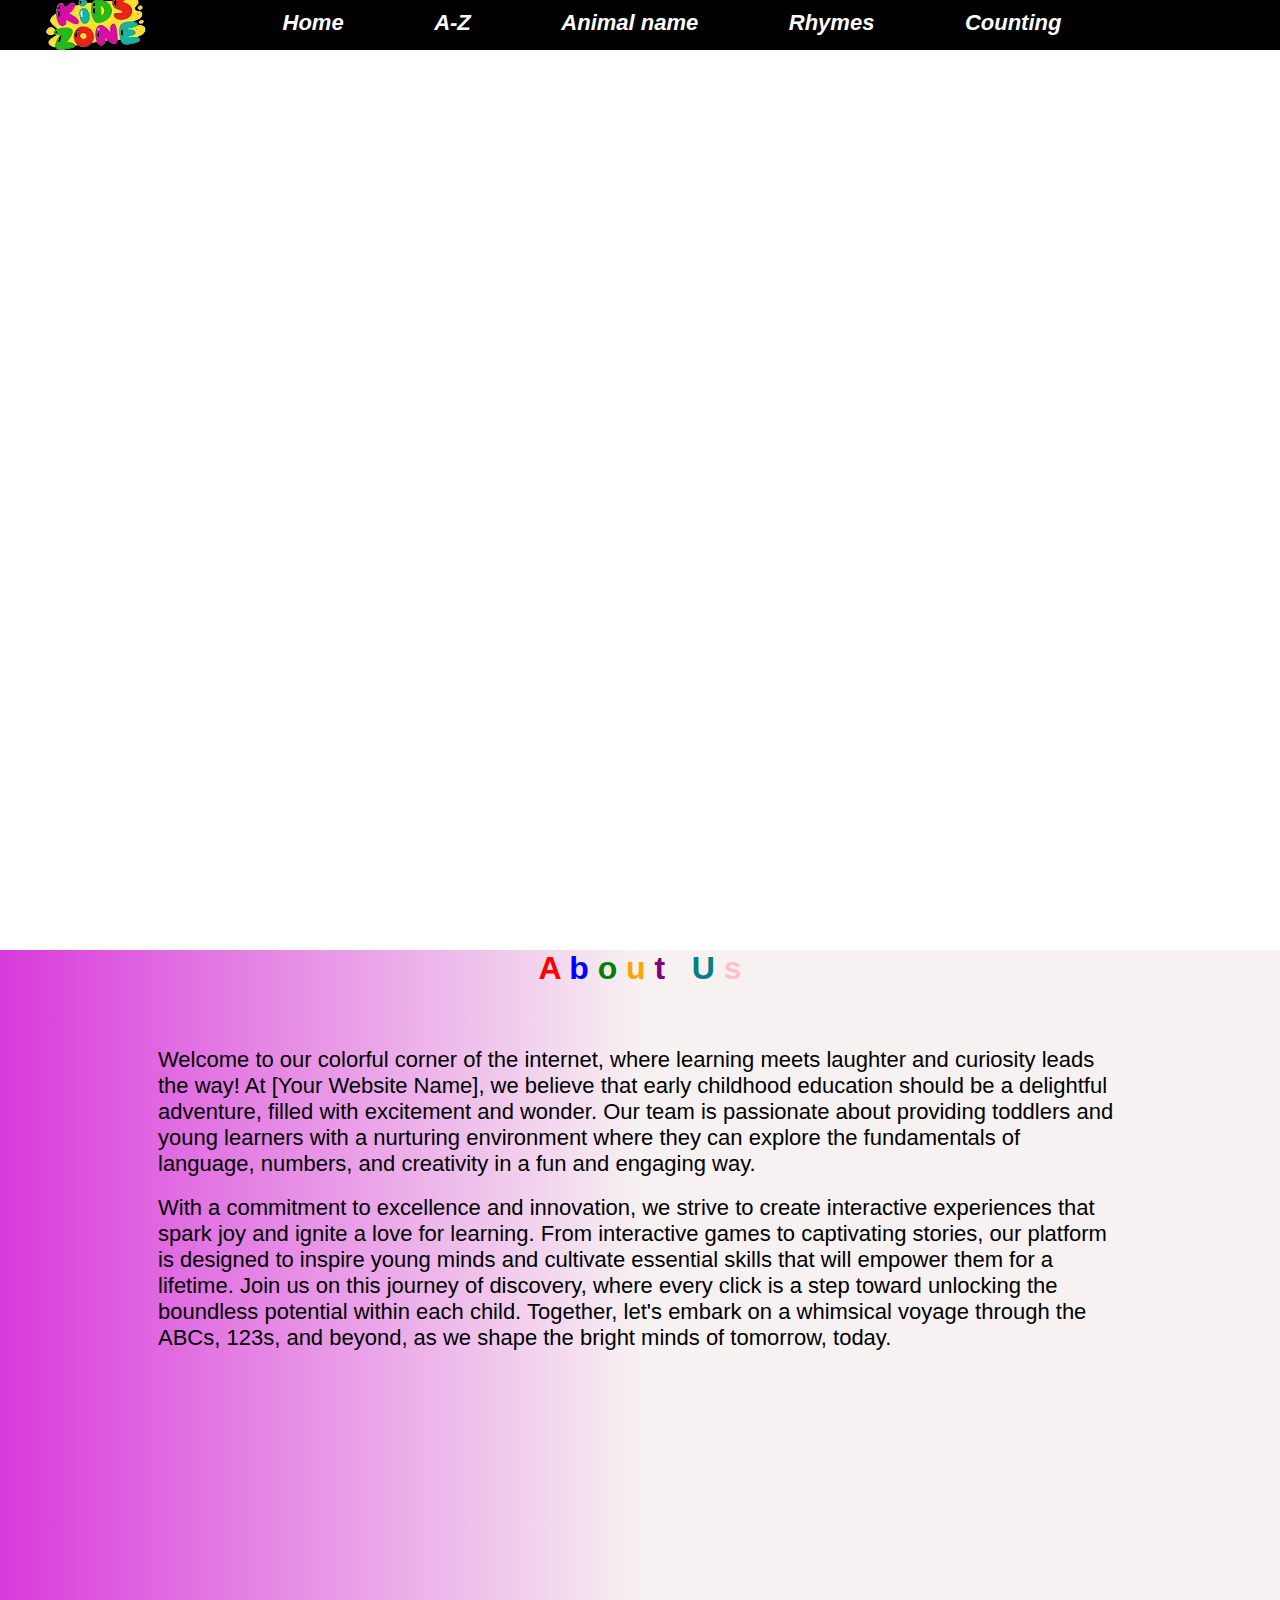
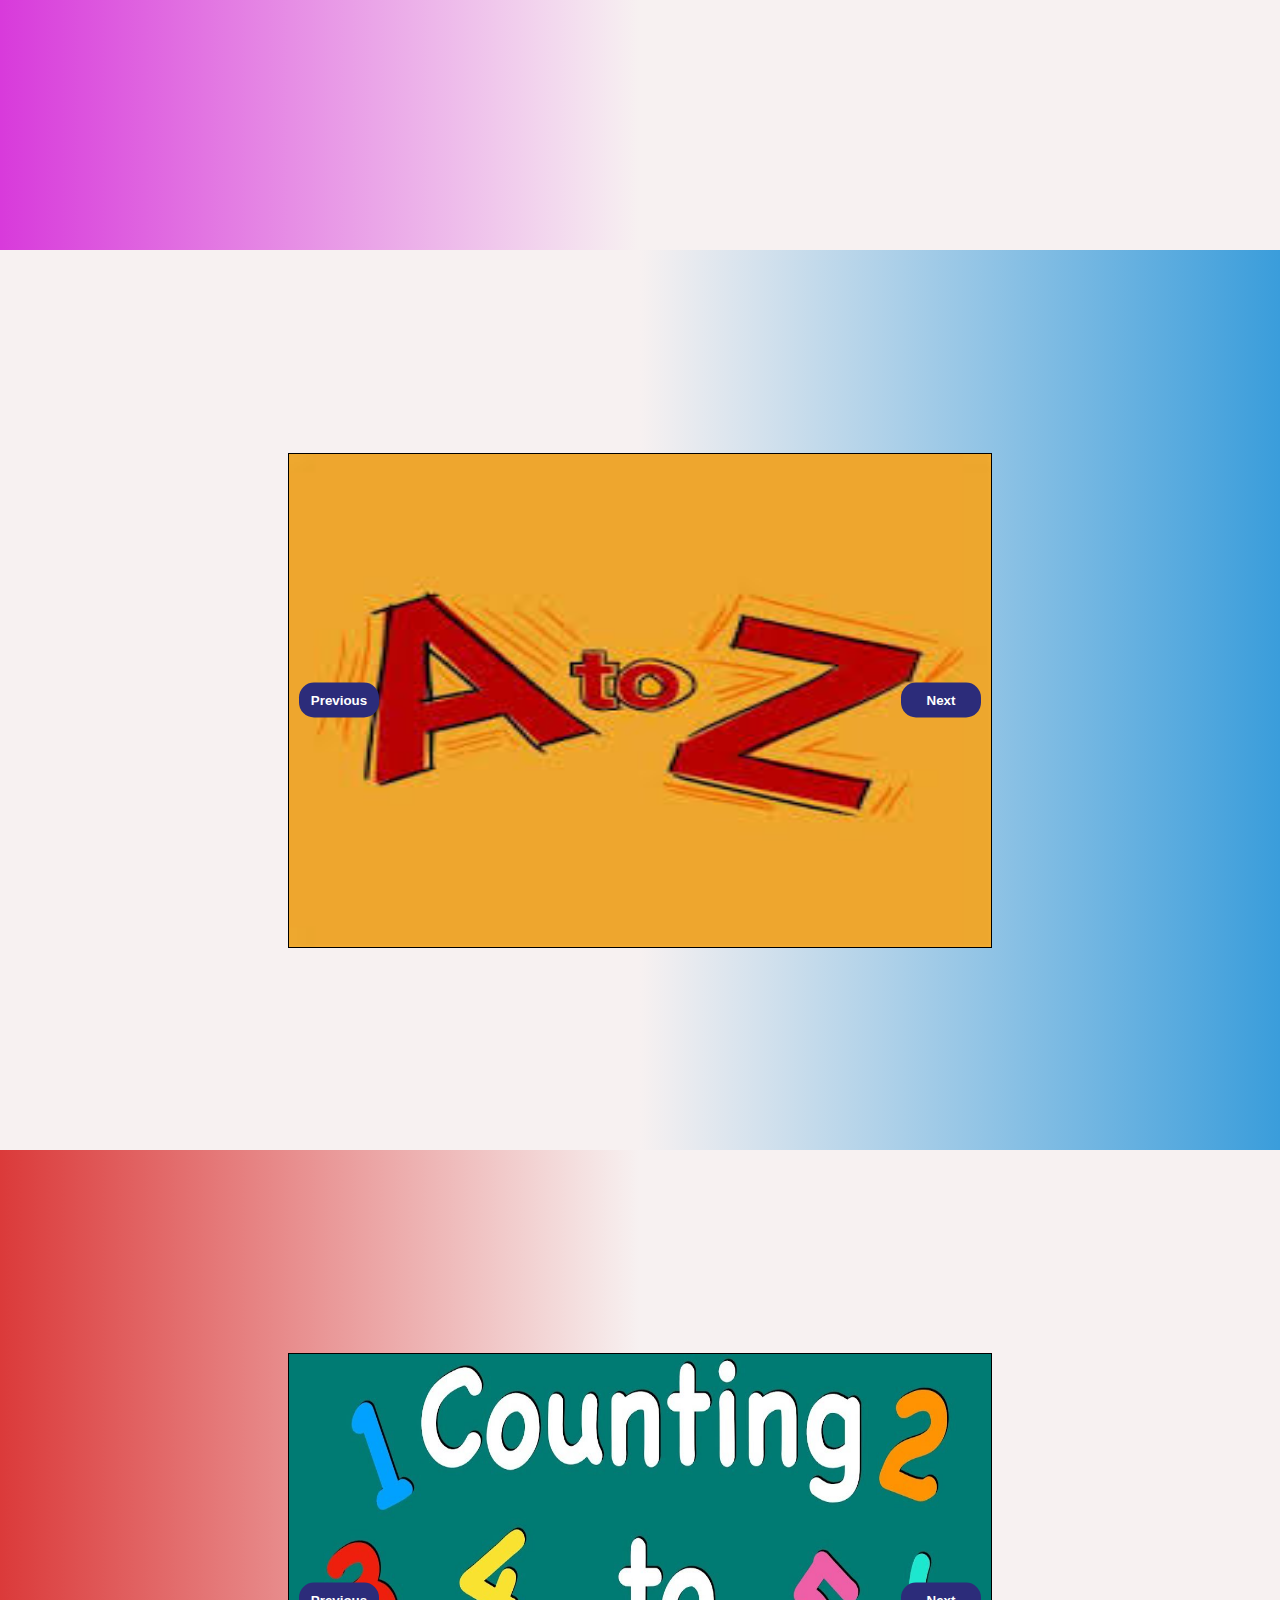
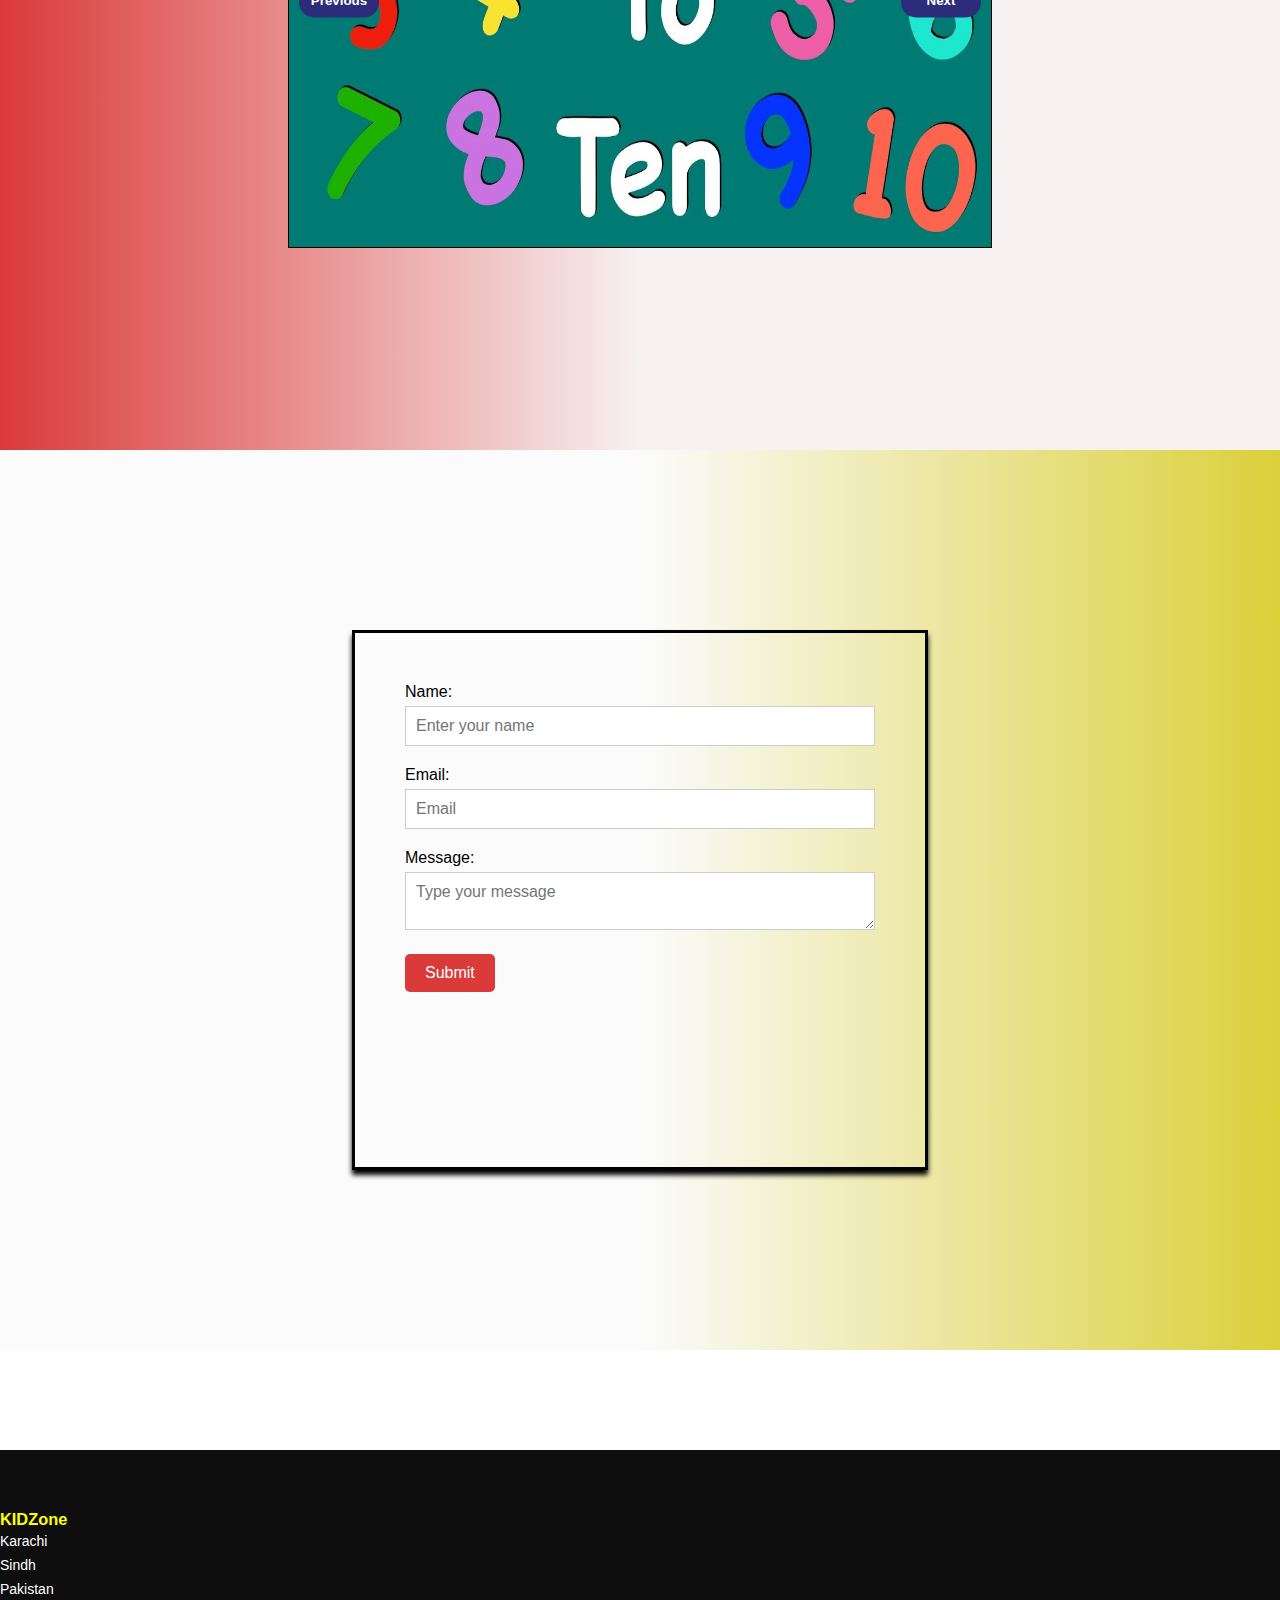
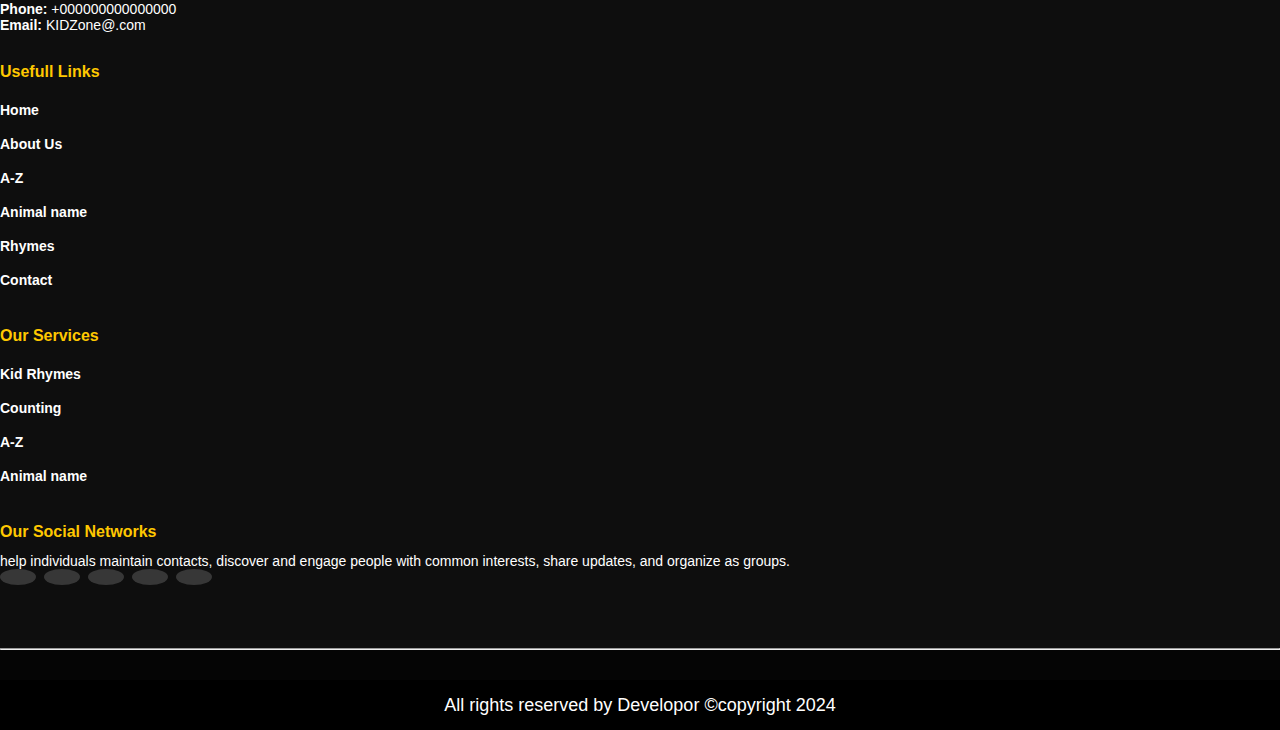
==== commit 5dc6cacb: "Update index.html" ====
--- a/index.html
+++ b/index.html
@@ -87,7 +87,7 @@
             
 
         </h1>
-      </div>
+     
         <div class="About-main">
 
             <img src="./imagages/About.jfif" alt="">
@@ -109,7 +109,7 @@
                     sparks curiosity and every page is filled with possibilities!</h2> -->
 
         </div>
-
+      </div>
 
     
 
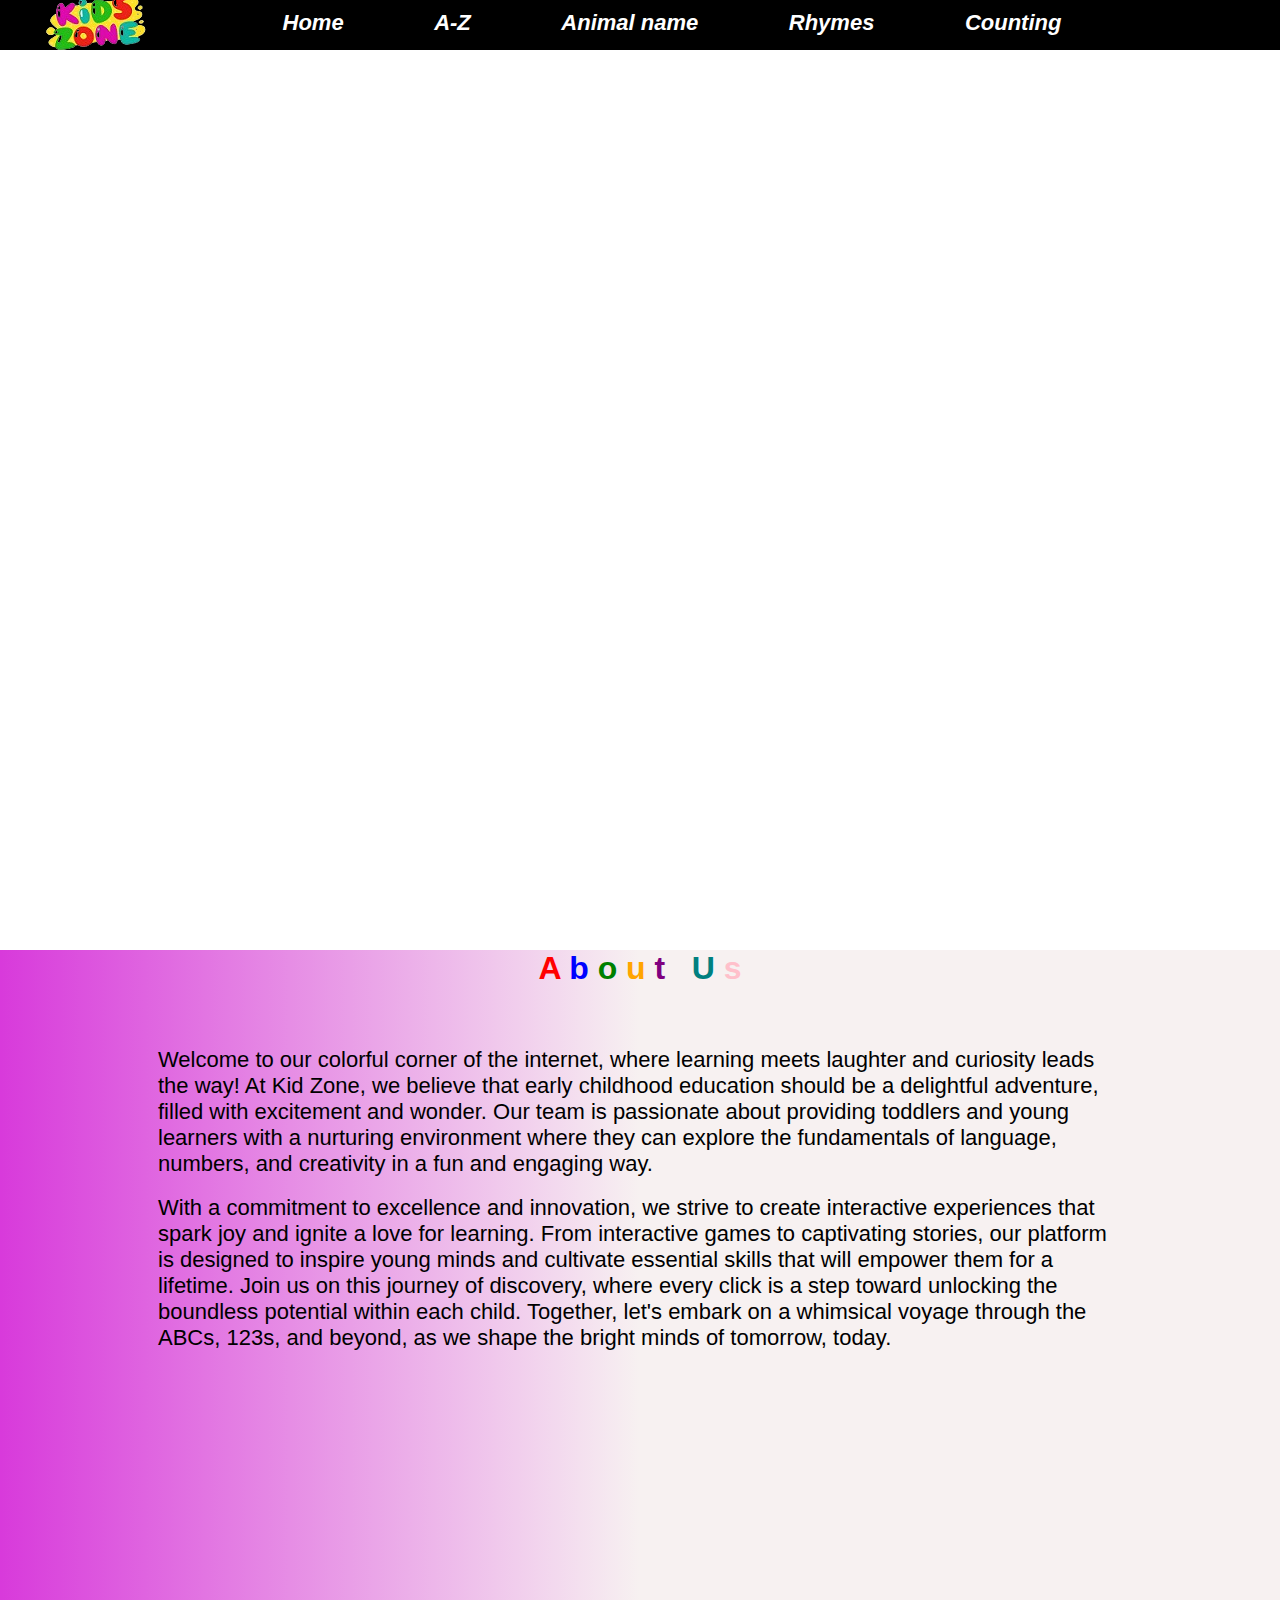
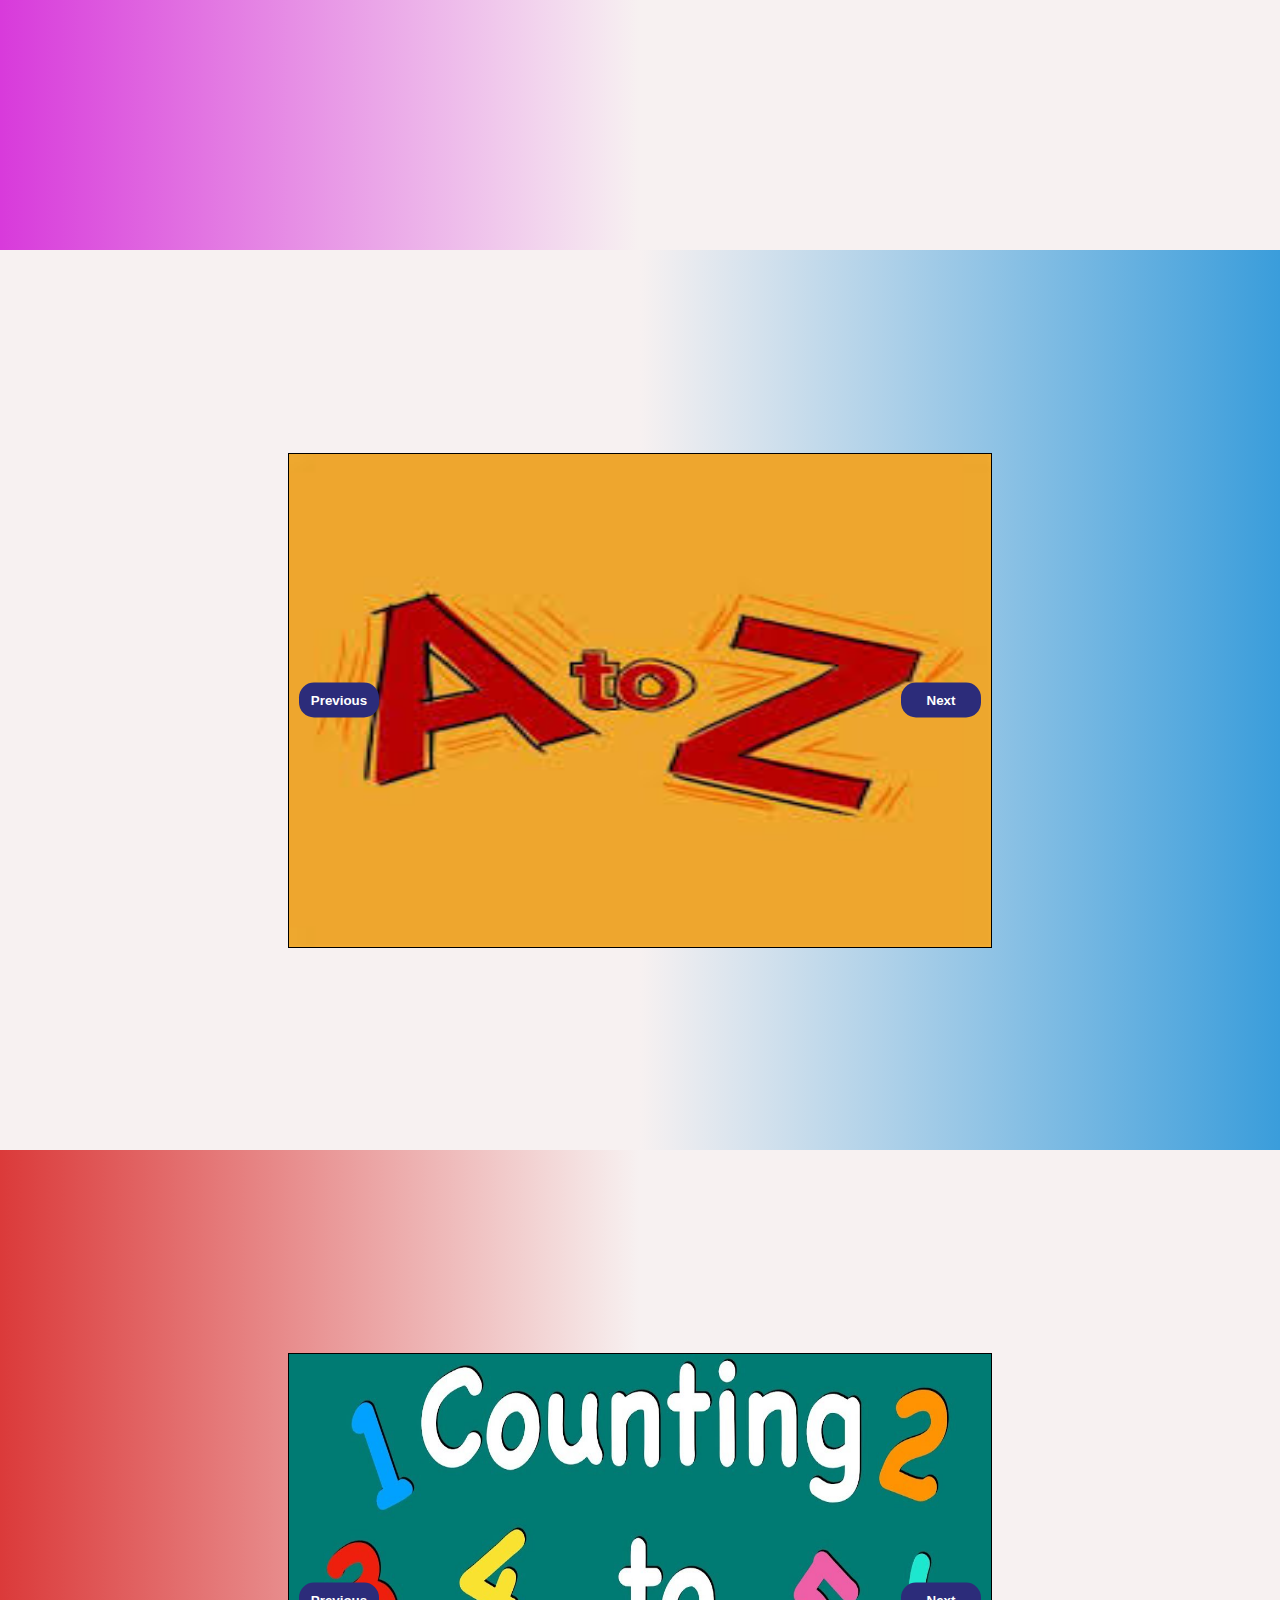
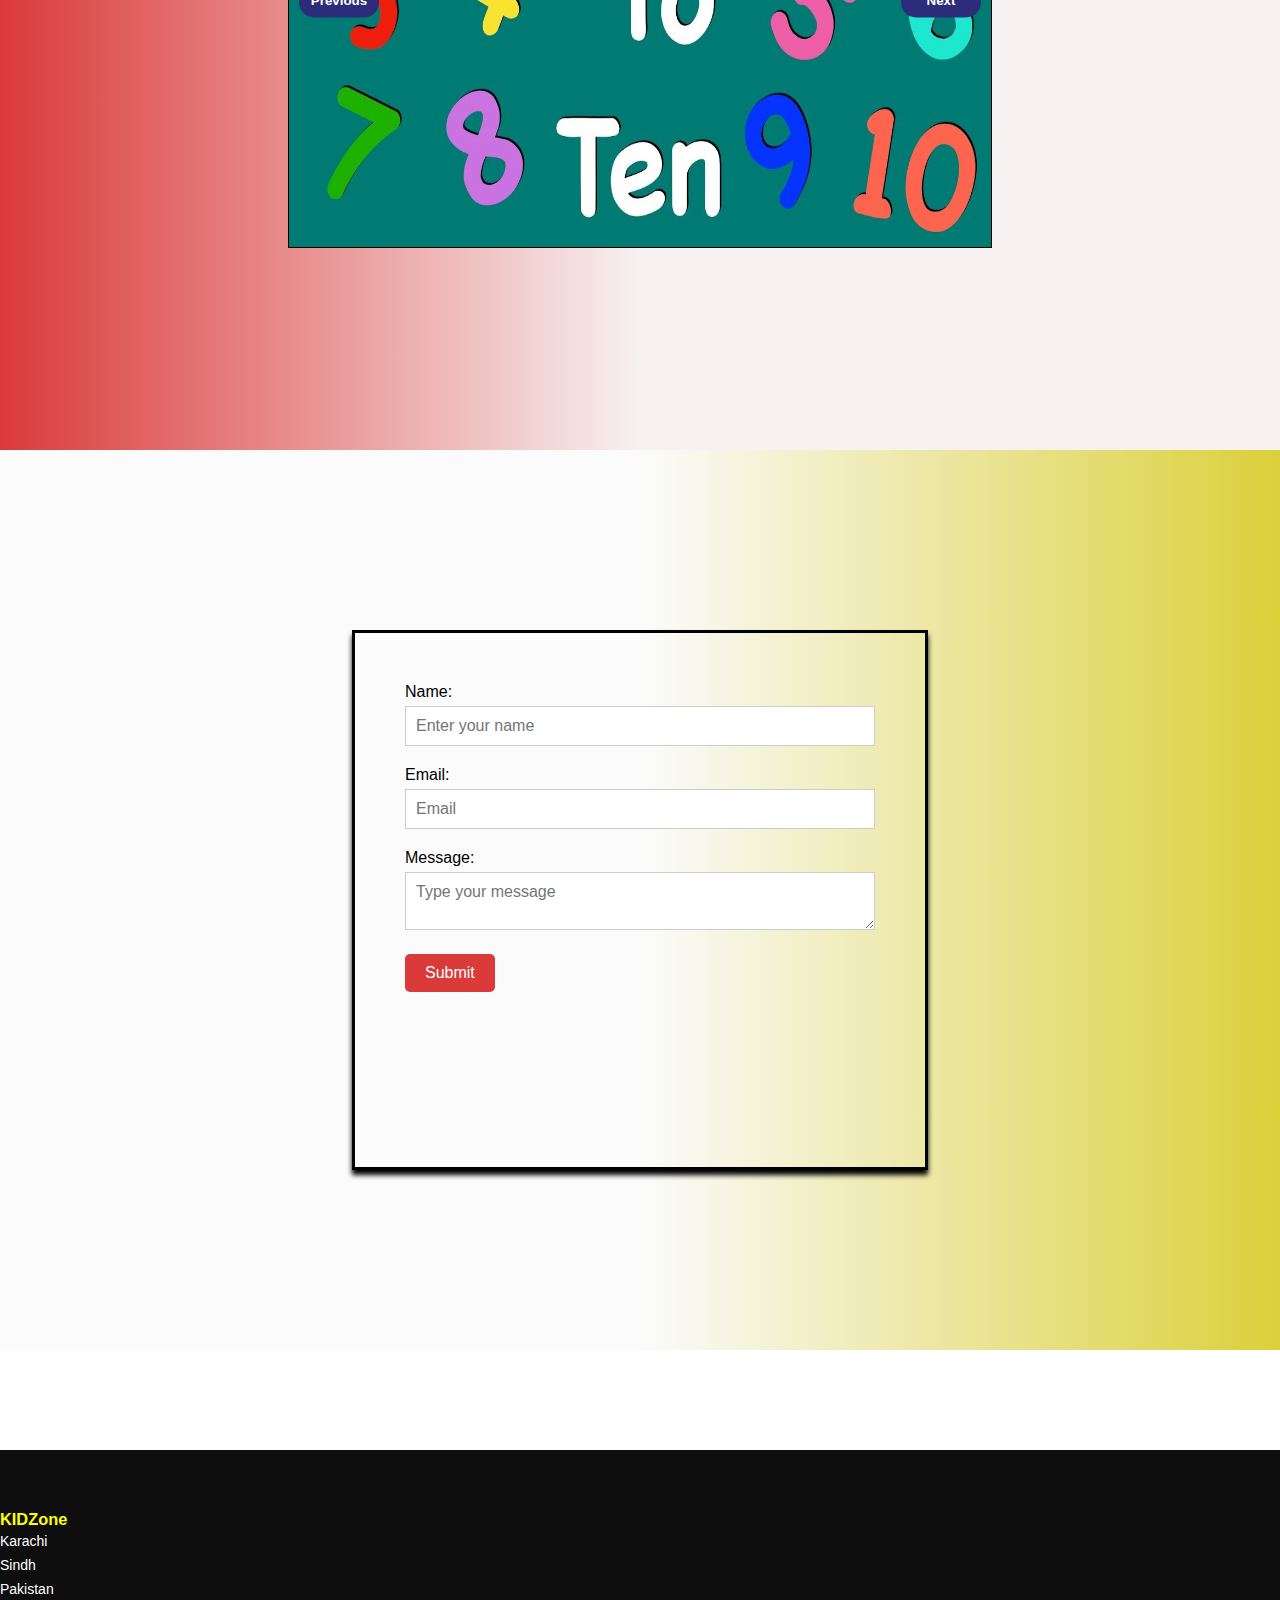
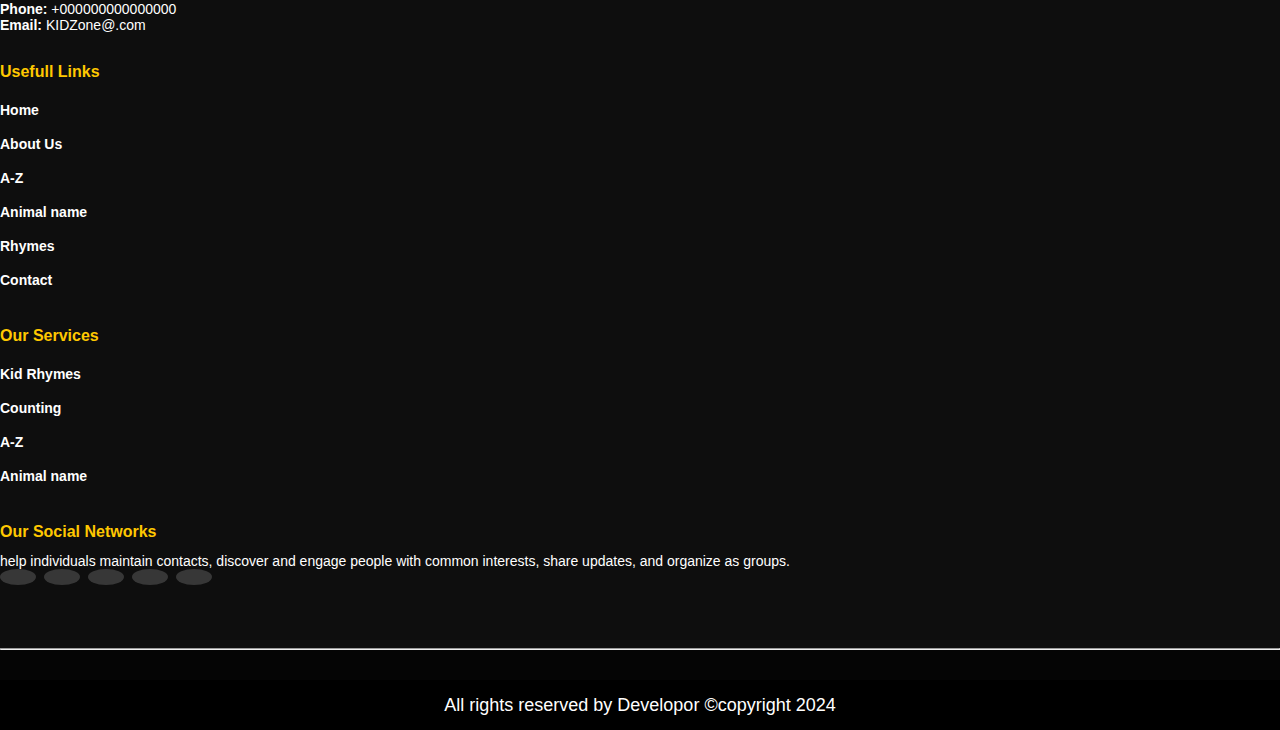
==== commit c81343ae: "Update index.html" ====
--- a/index.html
+++ b/index.html
@@ -4,7 +4,7 @@
 <head>
     <meta charset="UTF-8">
     <meta name="viewport" content="width=device-width, initial-scale=1.0">
-    <title>Document</title>
+    <title>Home</title>
     <link rel="stylesheet" href="./css/style.css">
        <!-- bootstrap links -->
        <link href="https://cdn.jsdelivr.net/npm/bootstrap@5.0.2/dist/css/bootstrap.min.css" rel="stylesheet" integrity="sha384-EVSTQN3/azprG1Anm3QDgpJLIm9Nao0Yz1ztcQTwFspd3yD65VohhpuuCOmLASjC" crossorigin="anonymous">
@@ -52,13 +52,13 @@
         <!--   Slider -->
 
         <div class="slider">
-            <div class="slide" style="background-image: url('imgages/back.jpg'); background-size: cover;">
+            <div class="slide" style="background-image: url('./imgages/.jpg'); background-size: cover;">
                 <p>Welcome to our world of wonder! Dive into letters and laughter, where learning is fun ever after!</p>
             </div>
-            <div class="slide" style="background-image: url('./imagages/back2.jpg'); background-size: cover;">
+            <div class="slide" style="background-image: url('./imagages/b.jpg'); background-size: cover;">
                 <p>A is for Apple, B is for Ball: Come learn and play, have a ball!</p>
             </div>
-            <div class="slide" style="background-image: url('./imagages/back3.jpg'); background-size: cover;">
+            <div class="slide" style="background-image: url('./imagages/b.jpg'); background-size: cover;">
                 <p>Discover, learn, and have some fun: where crayons and balls meet everyone!</p>
             </div>
         </div>
@@ -92,7 +92,7 @@
 
             <img src="./imagages/About.jfif" alt="">
             <p>Welcome to our colorful corner of the internet, where learning meets laughter and curiosity leads the
-                way! At [Your Website Name], we believe that early childhood education should be a delightful adventure,
+                way! At Kid Zone, we believe that early childhood education should be a delightful adventure,
                 filled with excitement and wonder. Our team is passionate about providing toddlers and young learners
                 with a nurturing environment where they can explore the fundamentals of language, numbers, and
                 creativity in a fun and engaging way.</p>
